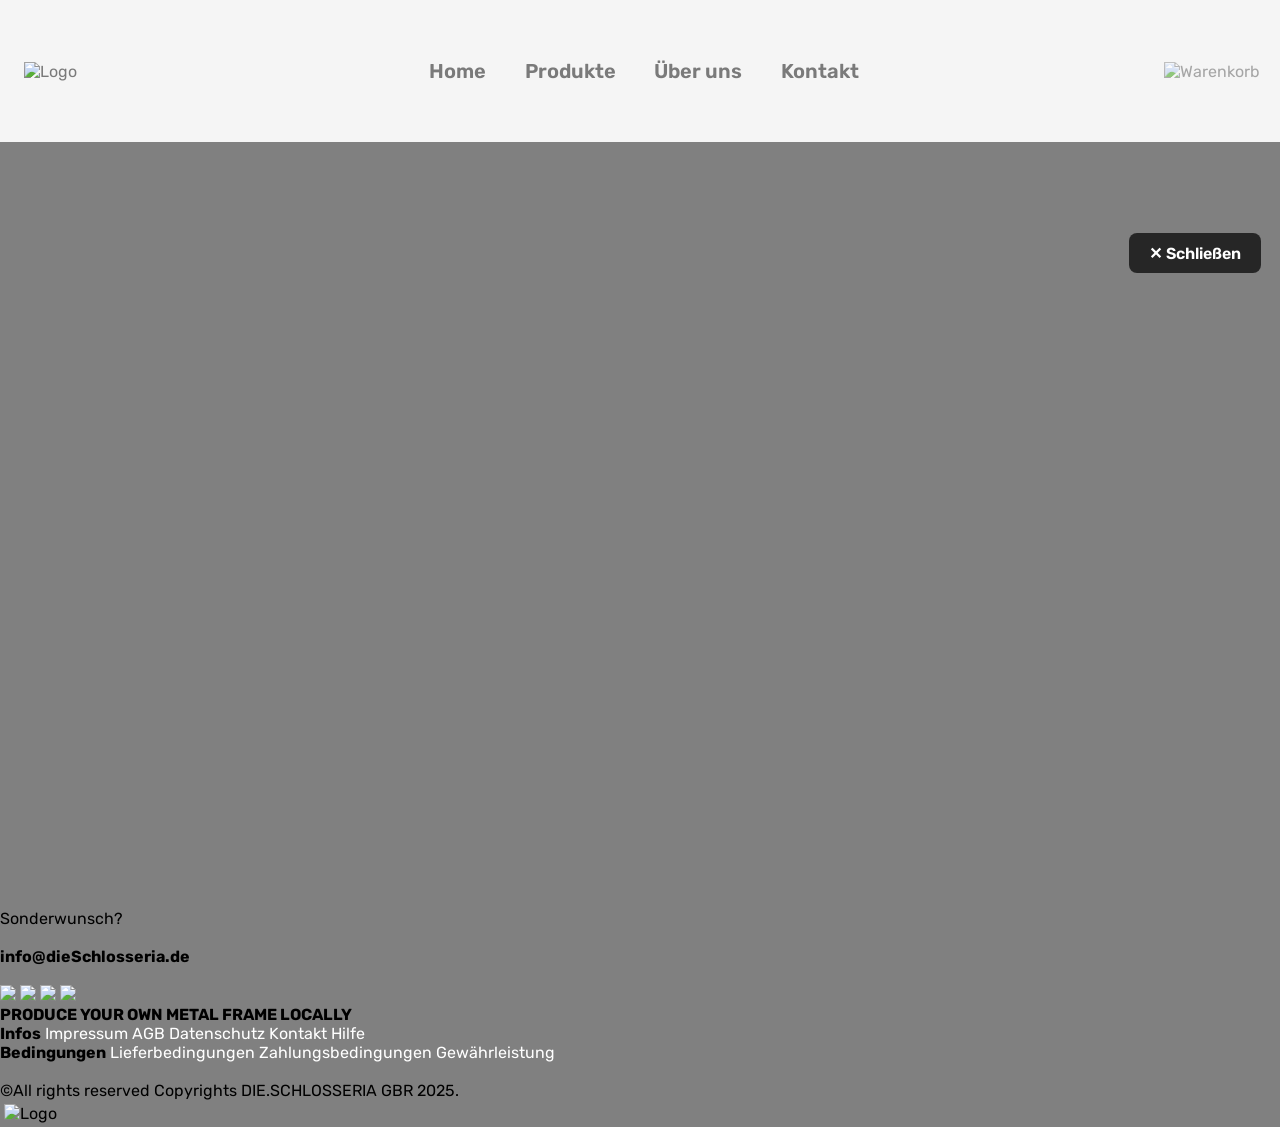
==== 3dView.html @ 7b774fed "Mobile Version via CSS Media Queries, Smartphone-Sperre entfernt, Desktop unveraendert Co-authored-b" ====
<!DOCTYPE html>
<html lang="de">
<head>
  <link href="https://fonts.googleapis.com/css2?family=Rubik:wght@400;700&display=swap" rel="stylesheet">
  <link rel="icon" href="images/Logo.png" type="image/png">
  <link href="css/toDelete.css" rel="stylesheet" />
  <link href="css/standard.css" rel="stylesheet">
  <link href="css/header.css" rel="stylesheet">
  <link href="css/popUp.css" rel="stylesheet">
  <link href="css/footer.css" rel="stylesheet">
  
  <link href="css/FrameCreator.css" rel="stylesheet" />
  
<meta name="robots" content="noindex, nofollow">
<meta charset="UTF-8">
<meta name="viewport" content="width=device-width, initial-scale=1.0">
<title>3D-Anischt</title>
  <link href="css/mobile.css" rel="stylesheet">
</head>

<header>
<div class="cHead">
      <a href="Creator.html">
        <img src="images/Logo.png" class="cLogo" alt="Logo">
      </a>
      <!-- Neuer Wrapper für das Menü -->
      <div class="cHeadNavWrapper">
        <div class="cHeadLine" id="menu">
          <a class="cHome" href="index.html">Home</a>
          <a class="cExamples" href="ProduktExamples.html">Produkte</a>
          <a class="cHome" href="Creator.html">Creator</a>
          <a class="cAccessoires" href="accessoires.html">Accessoires</a>
          <a class="cWe" href="UeberUns.html">Über uns</a>
          <a class="cContact" href="Contact.html">Kontakt</a>
        </div>
        <!-- Hamburger Menü Button -->
        <div class="cMenu-icon" onclick="toggleMenu()">☰</div>
        <!-- Dropdown-Menü -->
        <div class="cDropdown-menu" id="iDropdownMenu">
          <a class="cHome" href="index.html">Home</a>
          <a class="cExamples" href="ProduktExamples.html">Produkte</a>
          <a class="cHome" href="creator.html">Creator</a>
          <a class="cAccessoires" href="accessoires.html">Accessoires</a>
          <a class="cWe" href="UeberUns.html">Über uns</a>
          <a class="cContact" href="Contact.html">Kontakt</a>
        </div>
      </div>
      <div class="cRight">
  <!--      <div class="cIntroVideo"><a href="#">▷ </a> Intro-Video</div>  -->
        <a href="Warenkorb.html">
          <img src="images/shopping_bag.png" class="cWare" alt="Warenkorb">
        </a>
      </div>
    </div>
    <script src="js/header/header.js"></script>
  </header>

<body >



  <div class="c3DBody">
    <a class="c3D"></a>
  </div>

  <div id="canvas-container-3d">
    <button onclick="window.location.href='Creator.html'" style="position: absolute; top: 20px; right: 20px; z-index: 10; font-size: 16px; padding: 8px 20px; cursor: pointer; border-radius: 8px; border: none; background: rgba(0,0,0,0.7); color: white;">✕ Schließen</button>
  </div>

  <footer>
    <div class="cFooter">
     <div class="cFooterL">
      <div class="cFooter1">
      <a>Sonderwunsch?</a><br><br>
       <b>info@dieSchlosseria.de</b><br><br>
       <a href="#">   <img src="images/pinterest.png" class="cSocialLogo"></a>
       <a href="https://www.instagram.com/die.schlosseria/">   <img src="images/Instagram.png" class="cSocialLogo"></a>
       <a href="#">   <img src="images/linkedIn.png" class="cSocialLogo"></a>
       <a href="#">   <img src="images/youtube.png" class="cSocialLogo"></a><br>
       <b class="cFooterDownL">PRODUCE YOUR OWN METAL FRAME LOCALLY</b>
      </div>
     </div>
    <div class="cFooterR">
      <div class="cFooterRO"> 
        <div class="cFooterR1">
         <b>Infos</b>
          <a href="agb.html#impressum" style="color: white;"><span>Impressum</span></a>
          <a href="agb.html#agb" style="color: white;"><span>AGB</span></a>
          <a href="agb.html#datenschutz" style="color: white;"><span>Datenschutz</span></a>
          <a href="agb.html#kontakt" style="color: white;"><span>Kontakt</span></a>
          <a href="agb.html#hilfe" style="color: white;"><span>Hilfe</span></a>
        </div>
        <div class="cFooterR2">
         <b>Bedingungen</b>
        <a href="agb.html#lieferbedingungen" style="color: white;"><span>Lieferbedingungen</span></a>
         <a href="agb.html#zahlungsbedingungen" style="color: white;"><span>Zahlungsbedingungen</span></a>
         <a href="agb.html#gewaehrleistung" style="color: white;"><span>Gewährleistung</span></a>
         <br><br>
        </div>
      </div>
      <div class="cFooterRU">
        <div class="cFooterRU1">
         <span>©All rights reserved Copyrights DIE.SCHLOSSERIA GBR 2025.</span>
        </div>
        <div class="cFooterRU2">
          <img src="images/LogoWhite.png" class="cLogo" alt="Logo">
         </div>
      </div>
     </div>      
    </div>
    </div>
</footer>  

<script src="https://cdnjs.cloudflare.com/ajax/libs/three.js/r128/three.min.js"></script>
<script src="js/controls/OrbitControls.js"></script> 
<script src="js/old3D/3dView.js"></script>




</body>
</html>
---- css/standard.css ----
html {
  width: 100%;
  min-width: 600px;
  min-height: 100%;
  margin: 0 0 0 0;
  font-family: 'Rubik', sans-serif; 
  display: flex;
  flex-direction: column;
  background-color: gray;
  overflow-x: hidden;
}

body{
width: 100%;
min-width: 600px;
min-height: 100vh;
margin: 0 0 0 0;
font-family: 'Rubik', sans-serif; 
flex-direction: column;
display: flex;
flex-wrap: wrap;
left: 0px;
overflow-x: hidden;
}

.cBody {
  position: fixed; /* statt absolute, damit es beim Scrollen bleibt */
  top: 0;
  left: 0;
  width: 100%;
  height: 100%;
  background: url("../images/backrounds/BackroundMain.png") no-repeat center center;
  background-size: cover;
  margin: 0;
  z-index: -3;
}

.cBody3{
  width: 100vw;
  height: 100vh;
  top: 120px;
  position: absolute;
  background: url("../images/backrounds/BackroundMain.png");
  background-repeat: repeat; /* Verhindert Wiederholung des Bildes */
  background-position: center center; /* Zentriert das Bild */
  background-size: cover;
  margin: 0px;
  z-index: -3; /* Niedrigerer Wert als das andere Element */
  margin-bottom: 90px;
}

.cBody2{
width: 100vw;
height: 100vh;
  position: absolute;
  background: url("../images/LandingImg.png") center/cover no-repeat;
  background-repeat: repeat-y; /* Verhindert Wiederholung des Bildes */
  background-position: center center; /* Zentriert das Bild */
  background-size: cover; 
  margin: 0px;
  top: 120px;
  z-index: -3; /* Niedrigerer Wert als das andere Element */
  flex-wrap: wrap;
}



.c3DBody{
  width: 100vw;
  height: 120%;
  top: 0px;
  position: absolute;
  background: url("../images/backrounds/backround3D_1.png") center/cover no-repeat;
  background-repeat: repeat-y; /* Verhindert Wiederholung des Bildes */
  background-position: center center; /* Zentriert das Bild */
  background-size: cover;
  margin: 0px;
  z-index: -3; /* Niedrigerer Wert als das andere Element */
  margin-bottom: 90px;
}

header {
  width: 100%;
  min-width: 600px;
  left: 0px;
  top: 0px;
  height: 100%;
  margin: 0 0 0 0;
  font-family: 'Rubik', sans-serif; 
  display: flex;
  z-index: 5;
}

*{
  box-sizing: border-box;
}

summary {
  font-size: 20px; 
  font-weight: bold;
 }

 summary::before {
 font-size: 20px;
 }

a {
    color: black; /* Setzt die Textfarbe auf schwarz für alle <a>-Tags */
  }

  a[href] {
    color: #7A7A7A;
    text-decoration: none; /* Fügt den Unterstrich wieder hinzu */
  }

  a :hover{
    opacity: 1.0;
    color: black;
  }

  a[href] :hover {
    opacity: 1.0;
    color: black;
  }
  
  b{
  margin-bottom: 10px;
  }
  
  p{
  margin-top: 0px;
  margin-bottom: 5px;
  
  }
  h1{
  margin-bottom: 10px;
  }
  
  h3{
    position: static;
    padding: 5px 10px 0px 0px;
    margin: 5px 10px 0px 0px;
    display:inline;
    text-align: left;
    font-size: 16px; 
    font-weight: bold;
  }
  
  h4{
    padding: 5px 0px 0px 0px;
    margin: 0px 0px 0px 0px;
    font-size: 8px;
    display:inline;
    left: 0px;
    text-align: center;
  
  }
  

  input {
    cursor: pointer;
    color: #0c272b;  
    background-color: #7a7a7a11;
    font-size: 16px;
    font-style: inherit;
    font-weight: 700;
    line-height: normal;
    text-align: center; 
    border: 2px solid black;  /* oder was du brauchst */
    border-radius: 3px;
    opacity: 1.0;
  }

  


output{
  margin-top: 0 px;
  margin-bottom: 10 px;
  position:static;
  font-weight:bold;
  }
  
  button{
  cursor: pointer;
  color: #0c272b;  
  background-color: #7a7a7a11;
  font-size: 16px;
  font-style:inherit;
  font-weight: 700;
  line-height: normal;
  text-align: center; 
  border: 10px 10px 10px 10px;
  border-radius: 3PX;
  opacity: 1.0;
  }

  button:hover{
  }






  button {
    appearance: none;
    background-color: transparent;
    border: 2px solid #1A1A1A;
    border-radius: 10px;
    box-sizing: border-box;
    color: #3B3B3B;
    cursor: pointer;
    display: inline-block;
    font-family: 'Rubik', sans-serif;
    font-size: 16px;
    font-weight: 600;
    line-height: normal;
    margin: 0;
    min-height: 40px;
    min-width: 90px;
    outline: none;
    padding: 8px 16px;
    text-align: center;
    text-decoration: none;
    transition: all 300ms cubic-bezier(.23, 1, 0.32, 1);
    user-select: none;
    -webkit-user-select: none;
    touch-action: manipulation;
   /* width: 30%; */
    will-change: transform;
    }
    
    button:disabled {
    pointer-events: none;
    }
    
    button:hover {
    color: #fff;
    background-color: #1A1A1A;
    box-shadow: rgba(0, 0, 0, 0.25) 0 8px 15px;
    transform: translateY(-2px);
    }
    
    button:active {
    box-shadow: none;
    transform: translateY(0);
    }

  textarea{
  width: 350px ;
  height: 80px;
  background-color: rgb(247, 245, 245);
  font-size: 17px;
  font-style: italic;
  font-weight: 900;
  line-height: normal;
  text-align: left; 
  border: 8px 8px 8px 8px;
  border-color: black;
  border-radius:  5px 5px 5px 5px;
  }

/*_____________________________________________________________________________*/


/*********** Baseline, reset styles ***********/
input[type="range"] {
  -webkit-appearance: none;
  appearance: none;
  background: transparent;
  cursor: pointer;
  width: 24rem;
  min-width: 321px;
  border: none;
  padding: 0;
}

/* Removes default focus */
input[type="range"]:focus {
  outline: none;
}

/******** Chrome, Safari, Opera and Edge Chromium styles ********/
/* slider track */
input[type="range"]::-webkit-slider-runnable-track {
  background-color: #2b8591;
  border-radius: 0rem;
  height: 0.4rem;
}

/* slider thumb */
input[type="range"]::-webkit-slider-thumb {
  -webkit-appearance: none; /* Override default look */
  appearance: none;
  margin-top: -4.8px; /* Centers thumb on the track */
  background-color: #585656;
  border-radius: 0rem;
  height: 1rem;
  width: 1rem;
}

input[type="range"]:focus::-webkit-slider-thumb {
  outline: 3px solid #585656;
  outline-offset: 0.125rem;
  border: none;
}

/*********** Firefox styles ***********/
/* slider track */
input[type="range"]::-moz-range-track {
  background-color: #2b8591;
  border-radius: 0rem;
  height: 0.4rem;
  border: none;
}

/* slider thumb */
input[type="range"]::-moz-range-thumb {
  background-color: #585656;
  border: none; /*Removes extra border that FF applies*/
  border-radius: 0rem;
  height: 1rem;
  width: 1rem;
}

input[type="range"]:focus::-moz-range-thumb{
  outline: none;
}






.cIndexButton *   {
  appearance: none;
  background-color: #1A1A1A;
  color: #fff;
  border: 2px solid #1A1A1A;
  border-radius: 10px;
  box-sizing: border-box;
  cursor: pointer;
  display: inline-block;
  font-family: 'Rubik', sans-serif;
  font-size: 16px;
  font-weight: 600;
  line-height: normal;
  margin: 0;
  min-height: 40px;
  min-width: 90px;
  outline: none;
  padding: 8px 16px;
  text-align: center;
  text-decoration: none;
  transition: all 300ms cubic-bezier(.23, 1, 0.32, 1);
  user-select: none;
  -webkit-user-select: none;
  touch-action: manipulation;
 /* width: 30%; */
  will-change: transform;
  }
  
  .cIndexButton:disabled *{
  pointer-events: none;
  }
  
  .cIndexButton:hover *  {
  color: #fff !important;
  background-color: #1A1A1A;
  box-shadow: rgba(0, 0, 0, 0.25) 0 8px 15px;
  transform: translateY(-2px);
  }
  
  .cIndexButton:active * {
  box-shadow: none;
  transform: translateY(0);
  }









input[type="text"], input[type="email"] {
  width: 100%; /* Breite, z.B. 100% des Containers */
  max-width: 500px; /* Maximale Breite */
  height: 30px; /* Höhe des Eingabefeldes */
  padding: 10px; /* Innenabstand für besseren Komfort */
  font-size: 16px; /* Schriftgröße */
  border: 1px solid #ccc; /* Rahmenfarbe */
  border-radius: 5px; /* Abgerundete Ecken */
  box-sizing: border-box; /* Box-Modell für korrekte Brechnung */
}
---- css/header.css ----
.cHead {
  width: 100%;
  position: relative; 
  min-width: 500px;
  height: 142px;
  background-color: #F5F5F5;
  display: flex;
  justify-content: space-between; /* Links, Mitte und rechts werden verteilt */
  align-items: center; /* Vertikal zentriert */
  padding: 0 20px; 
}

.cHeadLine {
  display: flex;
  gap: clamp(10px, 3vw, 40px); /* Mindestens 10px, maximal 40px */
  justify-content: center;
  align-items: center;
  padding: 0px 2px 0px 2px;
  white-space: nowrap;
}

.cHeadLine :hover{
  opacity: 1.0;
  color: black;
}

.cRight {
  display: flex;
  gap: clamp(10px, 3vw, 60px); /* Mindestens 10px, maximal 40px */
  align-items: center;
  opacity: 0.8;
}

.cRight :hover{
  opacity: 1.0;
  color: black;
}

.cIntroVideo {
  font-weight: bold;
  font-size: 20px;
  cursor: pointer;
  white-space: nowrap;
  opacity: 0.8;
}

.cWare {
  width: 40px;
  height: 40px;
  opacity: 0.8;
}

.cWareAct, .cWare:hover{
  opacity: 1.0;
  color: black;
}

.cCartBadge {
  position: absolute;
  top: -8px;
  right: -10px;
  background: #c02121;
  color: white;
  font-size: 12px;
  font-weight: 700;
  min-width: 20px;
  height: 20px;
  border-radius: 50%;
  display: none;
  align-items: center;
  justify-content: center;
  line-height: 20px;
  text-align: center;
  pointer-events: none;
  z-index: 100;
  opacity: 1;
}

.cHome {
    font-weight: 600;
    font-size: 20px;
    opacity: 1;
  }

  .cExamples {
    font-weight: 600;
    font-size: 20px;
    opacity: 1;
  }

  .cWe{
    font-weight: 600;
    font-size: 20px;
    opacity: 1;
  }

  
  .cAccessoires {
    font-weight: 600;
    font-size: 20px;
    opacity: 1;
  }

  .cContact{
    font-weight: 600;
    font-size: 20px;
    opacity: 1;
  }

.cLogo {
  width: 123px;
  min-width: 100px; 
  height: 115px;
  background: center/cover no-repeat;
  margin: 2px 2px 2px 2px;
  padding: 2px 2px 2px 2px;
}

/* Hamburger-Button */
.cMenu-icon {
  color: #7A7A7A;
  display: none;
  font-size: 30px;
  cursor: pointer;
  width: 40px;  
  text-align: center;
}

.cMenu-icon :hover{
  color: black;
}

/* Dropdown-Menü */
.cDropdown-menu {
  display: none;
  position: absolute;
  top: 90px;
  left: 45%;
  transform: translateX(-50%);
  background-color: white;
  box-shadow: 0px 4px 6px rgba(0, 0, 0, 0.1);
  border-radius: 5px;
  z-index: 10;
  width: 200px;
  text-align: center;
}

/* Dropdown-Menü anzeigen */
.show {
  display: block;
}

.cDropdown-menu a {
  display: block;
  padding: 10px;
  text-decoration: none;
  color: black;
  font-size: 18px;
}

.cDropdown-menu a:hover {
  background-color: #f1f1f1;
}

.cHeadNavWrapper :hover{
color: black;
}

/* Mobile-Ansicht */
@media (max-width: 1000px) {
  .cHeadLine {
    display: none;
  }

  .cMenu-icon {
    display: block;
  }
}
---- css/popUp.css ----
/*_________________FÜR_POPUP_Formular______________________*/

 .cOverlay {
    display: none;
    position: absolute;
    top: 0;
    left: 0;
    width: 100%;
    height: 100%;
    background-color: rgba(0, 0, 0, 0.7);
}


.cPopupHeadline {
position: relative;
color: #000;
padding-top: 50px;
font-size: 22px;
font-style: normal;
font-weight: 900;
line-height: normal;
}

.cLetter2 {
color: #000;
font-size: 16px;
font-style: normal;
font-weight: 400;
line-height: normal;
display: inline;
}

.Letter3{
color: #000;
font-size: 15px;
font-style: normal;
font-weight: 900;
line-height: normal;
}


.cClosePopup {
  position: absolute;
  top: 10px;
  right: 10px;
  width: 24px;
  height: 24px;
  min-width: 24px;
  min-height: 24px;
  border: none;
  border-radius: 50%;
  background: #1A1A1A;
  color: white;
  font-size: 12px;
  cursor: pointer;
  display: flex;
  align-items: center;
  justify-content: center;
  padding: 0;
  line-height: 1;
}

.cClosePopup:hover {
  background: #333;
  transform: none;
  box-shadow: none;
}

#iAdd {
  display: block;
  margin: 10px auto 0;
}

.cPopup {
padding: 30px 30px 30px 30px;
position: fixed;
top: 50%;
left: 50%;
width: auto;
min-width: 300px;
height:auto;
transform: translate(-50%, -50%);
background: rgba(217, 217, 217, 0.9); /* 0.5 = 50% transparent */
padding: 20px;
color: black;
z-index: 999;
border-radius: 20px;
border: none;
}
---- css/FrameCreator.css ----
#canvas-container {
  width: 554px;
  height: 654px;
  position: relative;
  background: transparent !important;
  display: flex;
  margin: 1px 1px 1px 1px;
}

#canvas-container-3d{
  top: 70px;
  width: 100vw;
  height: 85vh;
  position: relative;
  background: transparent !important;
  display: flex;
  margin: 1px 1px 1px 1px;
  border-radius: 16px !important;
  border-color: black;
  border: 5px;
 
}

canvas {
  background: transparent !important;
  position: absolute;
  top: 200;
  left: 0;
  width: 100%;
  height: 90%;
  z-index: 5;
  border: 16px;
}

.cFrame {
  width: auto;
  min-width: 600px;
  min-height: calc(100vh - 120px) ;
  position: relative; 

  left: calc(50%); 
  transform: translateX(-50%);
  gap: clamp(0px, 3vw, 100px); 
  gap: clamp(0px, calc(20vw - 200px), 150px);
  display: flex;
  align-items: center;
  flex: 1;
  padding: 0 20px; 
  justify-content: center;
  padding: 0px 0px;
}

  .cInputField{
    position: relative;
    width: 560px;
    height: 660px;
    background-color:rgb(211, 211, 211, 0.9);
    padding: 10px 10px 10px 5px;
    padding: 5px 20px 5px 20px;
    gap: 10px;       
    color: rgba(0,0,0,1);
    font-weight: Light;
    font-size: 16px;
    opacity: 1;
    text-align: left;
    border-color: black;
    border-width: 3px;
    border-style: solid;
    border-radius: 5px;
    justify-content: center;
    align-items: center;

    
    border: 5px;
    box-shadow: 0 4px 10px rgba(0, 0, 0, 0.2);
    background-color:rgb(211, 211, 211, 0.9);
    box-shadow: 0 4px 10px rgba(0, 0, 0, 0.2);
    border-radius: 16px;
  }




  
  .cHoover{
  width: 560px;
  height: 660px;
  position: relative;
  border: none;

  background-color:rgb(211, 211, 211, 0.5);
  box-shadow: 0 4px 10px rgba(0, 0, 0, 0.2);

  background: transparent !important;
  border-width: 0px;
  border-style: solid;
  border-radius: 16px;
  z-index: 0; /* Stellen sicher, dass der Container unten ist */
  justify-content: center;
  align-items: center;
  cursor: pointer;
  }









  .cHover-Image {
    position: absolute;
    top: 0;
    left: 0;
    width: 100%; /* Passt sich der Breite von cHoover an */
    height: 100%; /* Passt sich der Höhe von cHoover an */
    z-index: 100;
    display: none; /* initial versteckt */
    pointer-events: none; /* verhindert, dass die Maus das Bild blockiert */
  }

  #iHoverButton {
    display: none; /* Standardmäßig ausgeblendet */
    position: absolute; /* Der Button bleibt absolut im Bezug auf das SVG */
    }

    svg{
        display: flex;
        position: relative; /* Fixiert das SVG an einer bestimmten Position */
        opacity: 1;
        z-index: -2; /* Niedrigerer Wert als das andere Element */
        background: transparent !important;
        }

.cInputVlaue{
  display: flex; 
  align-items: center; 
  gap: 5px; 
  margin: 5px 0; 
  font-weight: bold;
}

.cDisplayB{
  display: flex; 
  align-items: center; 
  gap: 5px; 
  margin: 5px 0; 
  font-weight: bold;
}



        .cStepAbs{
            display: flex;         /* Anordnung in einer Reihe */
            align-items: center;   /* Vertikale Zentrierung */
            gap: 20px;            /* Abstand zwischen den Elementen */
            position: absolute;    
            left: 20px;
            top: 20px;
            z-index: 6;
          }

          .cStepAbs2{
            display: flex;         /* Anordnung in einer Reihe */
            align-items: center;   /* Vertikale Zentrierung */
            gap: 20px;            /* Abstand zwischen den Elementen */
            position: absolute;    
            left: 20px;
            bottom: 20px;
            z-index: 6;
          }


  
          .cStepNo {
            color: rgba(0,0,0,1);
            font-weight: medium;
            font-size: 24px;
            opacity: 1;
            text-align: center;
            border-color: black;
            border-style: solid;
            border-width: 2px;
            width: 40px; /* Breite */
            height: 40px; /* Höhe gleich Breite */
            line-height: 40px; /* Vertikale Zentrierung (Alternativ zu flex) */
            display: flex;
            justify-content: center;
            align-items: center;
            z-index: 6;
          }
          
          .cStepText {
            color: rgba(0,0,0,1);
            font-weight: medium;
            font-size: 24px;
            opacity: 1;
            text-align: left;
            z-index: 6;
          }
          
        .cLiveSummary {
          position: absolute;
          bottom: 70px;
          left: 50%;
          transform: translateX(-50%);
          text-align: center;
          font-size: 16px;
          line-height: 2;
          z-index: 6;
          width: auto;
          white-space: nowrap;
        }

        .cSubmitSub{
          position: absolute;
          bottom: 20px;
          left: 50%;
          transform: translateX(-50%);
          min-width: 210px;
          font-size: 16px;
          z-index: 6;
          background-color: #1A1A1A;
          color: #fff;
        }

        .cSubmitSub:hover {
          transform: translateX(-50%) translateY(-2px);
        }

        .cSubmitSub:active {
          transform: translateX(-50%) translateY(0);
        }
  
          .cTrash{
            left: 15px;
            top: 505px;
            width: 65px;
            height: 65px;
            background-repeat: no-repeat;
            background-position: center center;
            background-size: cover;
            opacity: 0.7;
            position: absolute;
            margin: 10px 10px 10px 10px;
            border: none;
            cursor: pointer;
            z-index: 5;
          }
          .cTrash:hover{
            opacity: 1.0;
          }

          .cCapture{       
            left: 80px;
            top: 518px;
            width: 65px;
            height: 65px;
            background-repeat: no-repeat;
            background-position: center center;
            background-size: cover;
            opacity: 0.7;
            position: absolute;
            margin: 10px 10px 10px 10px;
            border: none;
            cursor: pointer;
            z-index: 5;
          }
          .cCapture:hover{
            opacity: 1.0;
          }


  
        
  
  .cAddBoard{
    left: 20px;
    bottom: 20px;
    position: absolute;
    min-width: 210px;
    font-size: 16px;
    z-index: 6;
  }

  .cDisplayLine {
    right: 20px;
    bottom: 20px;
    position: absolute;
    min-width: 210px;
    font-size: 16px;
    z-index: 6;
  }

    
  .cView3D{
    right: 20px;
    bottom: 75px;
    position: absolute;
    min-width: 210px;
    font-size: 16px;
    z-index: 6;
  }

  .cView3D :hover{
    color: white !important;
  }


    .cInputView {
      left: 100px;
      top: 10px;
      position: absolute;
      opacity: 1;
      font-size: 20px;
    }






    /*___________________________________Wichtig für FrameCreator __________________________________*/
    

/*_______________cube-Button________________________*/
.cCube-button {
    background: none;
    border: none;
    cursor: pointer;
    outline: none;
    position: absolute;
    display: none;
    width: 10px; /* Neue Breite */
    height: 5px; /* Neue Höhe */
    padding: 0px 0px 0px 0px;
    margin: 5px 5px 5px 5px;
    left: 0px;
}

.cCube-button.cRed-button {
    background-color: rgb(255, 0, 0);
    color: white;
    width: 10px; /* Neue Breite */
    height: 5px; /* Neue Höhe */
    cursor: pointer;
    outline: none;
    position: fixed;
    display: none;
    padding: 0px 0px 0px 0px; /* Platz um den Text hinzufügen */
    margin: 0px 0px 0px 0px;
    font-size: 8px; /* Neue Schriftgröße */
    left: 0px;
    min-width: none;
}

.cCube-line{

  stroke: rgba(0, 0, 0, 1);
  stroke-width: 2;
  --default-line-color: #c02121d7; /* Grau als Standardfarbe */
  transition: stroke-width 0.2s, stroke-dasharray 0.2s; /* Übergang auch für stroke-dasharray */
  padding: 0px 0px 0px 0px;
  margin: 0px 0px 0px 0px;
  left: 0px;
  position: fixed;
  stroke-dasharray: none;
  opacity: 1.0;
  z-index: -1;
}

.cCube-line.hovered {
  stroke-width: 6;
  stroke:  rgb(0, 0, 0);
  position: fixed;  
  opacity: 1.0;
  z-index: -1;
}

.iHoverButton{
position: fixed;
}





 

    /* Wenn die Breite unter 900px fällt, wird das cInputField unter das cHoover geschoben */
@media (max-width: 1100px) {
    .cFrame {
      flex-direction: column;
      align-items: center; /* Zentriert die Elemente */
      display: flex;
      justify-content: space-between; /* Links, Mitte und rechts werden verteilt */
      gap: 5px; /* Mindestens 10px, maximal 40px */
      min-width: 600px;
      top: 10px;
    }

  }
  
 /* @media (max-width: 600px) {
    .cFrame {
      left: 300px;
    }
  
  }
*/
---- css/mobile.css ----
/* =========================================================
   Mobile styles only – desktop styles remain unchanged
   Breakpoint: max-width 767px
   ========================================================= */

@media (max-width: 767px) {

  /* ---------- Base ---------- */
  html,
  body,
  header,
  footer {
    min-width: 0 !important;
    width: 100% !important;
  }

  body {
    flex-wrap: nowrap;
    overflow-x: hidden;
  }

  h1 {
    font-size: 28px;
  }

  h2 {
    font-size: 22px;
  }

  h3 {
    font-size: 16px;
  }

  /* ---------- Header ---------- */
  .cHead {
    min-width: 0;
    height: 72px;
    padding: 0 12px;
  }

  .cLogo {
    width: 56px;
    min-width: 56px;
    height: 52px;
    margin: 0;
    padding: 0;
  }

  .cHeadLine {
    display: none !important;
  }

  .cMenu-icon {
    display: block !important;
    font-size: 28px;
    width: 36px;
  }

  .cDropdown-menu {
    top: 72px;
    left: 50%;
    width: min(280px, calc(100vw - 24px));
    z-index: 1000;
  }

  .cWare {
    width: 32px;
    height: 32px;
  }

  .cRight {
    gap: 12px;
  }

  /* ---------- Footer ---------- */
  footer {
    height: auto !important;
    min-width: 0 !important;
  }

  .cFooter {
    flex-direction: column;
    height: auto;
  }

  .cFooterL,
  .cFooterR {
    width: 100% !important;
    height: auto;
    margin: 0;
  }

  .cFooter1 {
    position: relative;
    padding: 20px;
  }

  .cFooterRO {
    flex-direction: column;
    padding: 20px;
    gap: 20px;
  }

  .cFooterR1,
  .cFooterR2 {
    width: 100%;
  }

  .cFooterRU {
    flex-direction: column;
    align-items: flex-start;
    gap: 12px;
    padding: 16px 20px 24px;
  }

  .cFooterRU1 span {
    font-size: 12px;
    line-height: 1.4;
  }

  /* ---------- Backgrounds ---------- */
  .cBody,
  .cBody2,
  .cBody3,
  .c3DBody {
    background-attachment: scroll;
  }

  /* ---------- Landing / Index ---------- */
  .cBodyLandingPage {
    margin: 16px 12px 40px;
  }

  .slider-container {
    width: 100%;
    min-width: 0;
    height: auto;
    min-height: 420px;
    margin: 20px 0;
    padding: 24px 16px 40px;
  }

  .cInfoBlock {
    width: 100%;
    min-width: 0;
    flex-direction: column;
    padding: 16px;
  }

  .cIndexButton * {
    min-width: 0;
    width: 100%;
    max-width: 280px;
  }

  /* ---------- Products ---------- */
  .cProducts {
    margin: 16px 12px;
    gap: 16px;
  }

  .cExampleProduct {
    min-width: 0;
    width: 100%;
    max-width: 100%;
    max-height: none;
    flex-direction: column;
    align-items: center;
    padding: 12px;
  }

  .cDifned1,
  .cDifned2,
  .cDifned3,
  .cDifned4 {
    width: min(100%, 320px);
    height: min(100vw, 320px);
    max-width: 100%;
    margin: 0 0 10px 0;
  }

  .cContent {
    left: 0;
    width: 100%;
    font-size: 14px;
    padding: 0 4px;
  }

  .cContent h1 {
    font-size: 22px;
  }

  /* ---------- Über uns ---------- */
  .cBodyUeberUns {
    padding: 16px 12px;
    min-height: auto;
  }

  .cUeberUns {
    width: 100%;
    flex-direction: column;
    padding: 20px;
    font-size: 15px;
    gap: 16px;
  }

  .cUeberUnsImage {
    width: min(220px, 60%);
  }

  /* ---------- Accessoires ---------- */
  .cZubehoer {
    margin: 16px 12px 40px;
    justify-content: center;
    gap: 16px;
  }

  .cZubehoerOwn {
    width: 100%;
    max-width: 360px;
    height: auto;
    min-height: 420px;
  }

  .cAdd,
  .dropdown,
  .cFix,
  input[type="number"] {
    max-width: 100% !important;
  }

  /* ---------- Warenkorb ---------- */
  .cWareBody {
    flex-direction: column;
    align-items: stretch;
    gap: 20px;
    margin: 16px 12px 40px;
  }

  .cMyMöbel,
  .cForm {
    min-width: 0 !important;
    max-width: 100% !important;
    width: 100%;
    float: none;
    min-height: 0;
  }

  .cForm input,
  .cForm textarea,
  #message {
    min-width: 0 !important;
    width: 100% !important;
    max-width: 100% !important;
    box-sizing: border-box;
  }

  #message {
    margin: 10px 0;
  }

  .cCartItem {
    flex-wrap: wrap;
    gap: 10px;
  }

  .cCartThumb {
    width: 80px;
    height: 80px;
  }

  .cCartDetails {
    flex: 1 1 160px;
    min-width: 0;
  }

  /* ---------- Contact / AGB ---------- */
  .cBodyAgb {
    top: 0;
    padding: 16px 12px 40px;
  }

  .cContext {
    width: 100%;
    font-size: 14px;
  }

  .cContactBody {
    margin: 16px 12px 40px;
    min-height: auto;
  }

  .cContactContent {
    width: 100%;
    max-width: 100%;
    height: auto;
    min-height: 0;
    font-size: 16px;
  }

  /* ---------- Creator ---------- */
  .cFrame {
    min-width: 0 !important;
    width: 100%;
    flex-direction: column;
    left: 0;
    transform: none;
    padding: 12px;
    gap: 16px;
    align-items: stretch;
  }

  .cHoover,
  .cInputField,
  #canvas-container {
    width: 100% !important;
    max-width: 100% !important;
    min-width: 0 !important;
  }

  .cHoover,
  #canvas-container {
    height: 320px !important;
  }

  .cInputField {
    height: auto !important;
    min-height: 0;
    padding: 12px !important;
    margin-bottom: 80px;
  }

  .cInputField > div {
    min-height: 0 !important;
    gap: 10px !important;
  }

  .cInputVlaue,
  .cDisplayB {
    flex-wrap: wrap;
  }

  .cInputVlaue label,
  .cDisplayB label {
    min-width: 90px !important;
    width: auto !important;
  }

  input[type="range"] {
    width: 100% !important;
    min-width: 0 !important;
    flex: 1 1 140px;
  }

  .cLiveSummary {
    position: static;
    transform: none;
    width: 100%;
    margin: 16px 0 12px;
    white-space: normal;
    font-size: 14px;
    line-height: 1.7;
    text-align: center;
  }

  .cSubmitSub {
    position: static;
    transform: none;
    display: block;
    width: 100%;
    min-width: 0;
    margin: 8px 0 16px;
  }

  .cSubmitSub:hover,
  .cSubmitSub:active {
    transform: none;
  }

  .cView3D,
  .cAddBoard,
  .cDisplayLine {
    font-size: 12px;
    padding: 6px 8px;
    min-width: 0 !important;
    max-width: calc(50% - 16px);
  }

  .cAddBoard {
    left: 8px;
    bottom: 8px;
  }

  .cDisplayLine {
    right: 8px;
    bottom: 8px;
  }

  .cView3D {
    right: 8px;
    bottom: 48px;
  }

  .cTrash {
    left: 8px !important;
    top: auto !important;
    bottom: 48px;
    width: 36px !important;
    height: 36px !important;
    position: absolute;
  }

  .cCapture {
    left: 48px !important;
    top: auto !important;
    bottom: 50px;
    width: 32px !important;
    height: 32px !important;
    position: absolute;
  }

  .cHover-Image {
    display: none !important;
  }

  /* ---------- 3D View ---------- */
  #canvas-container-3d {
    top: 0;
    width: 100vw;
    height: 70vh;
    border-radius: 0 !important;
  }

  #canvas-container canvas,
  #canvas-container-3d canvas {
    touch-action: none;
  }

  /* ---------- Popups ---------- */
  .cPopup {
    width: calc(100vw - 32px);
    min-width: 0;
    max-width: 420px;
    max-height: 85vh;
    overflow-y: auto;
    padding: 16px;
  }

  .cPopupHeadline {
    padding-top: 28px;
    font-size: 18px;
  }

  /* ---------- Buttons / forms ---------- */
  button {
    min-width: 0;
  }

  /* Reduce accidental horizontal scroll from fixed widths */
  img {
    max-width: 100%;
  }
}
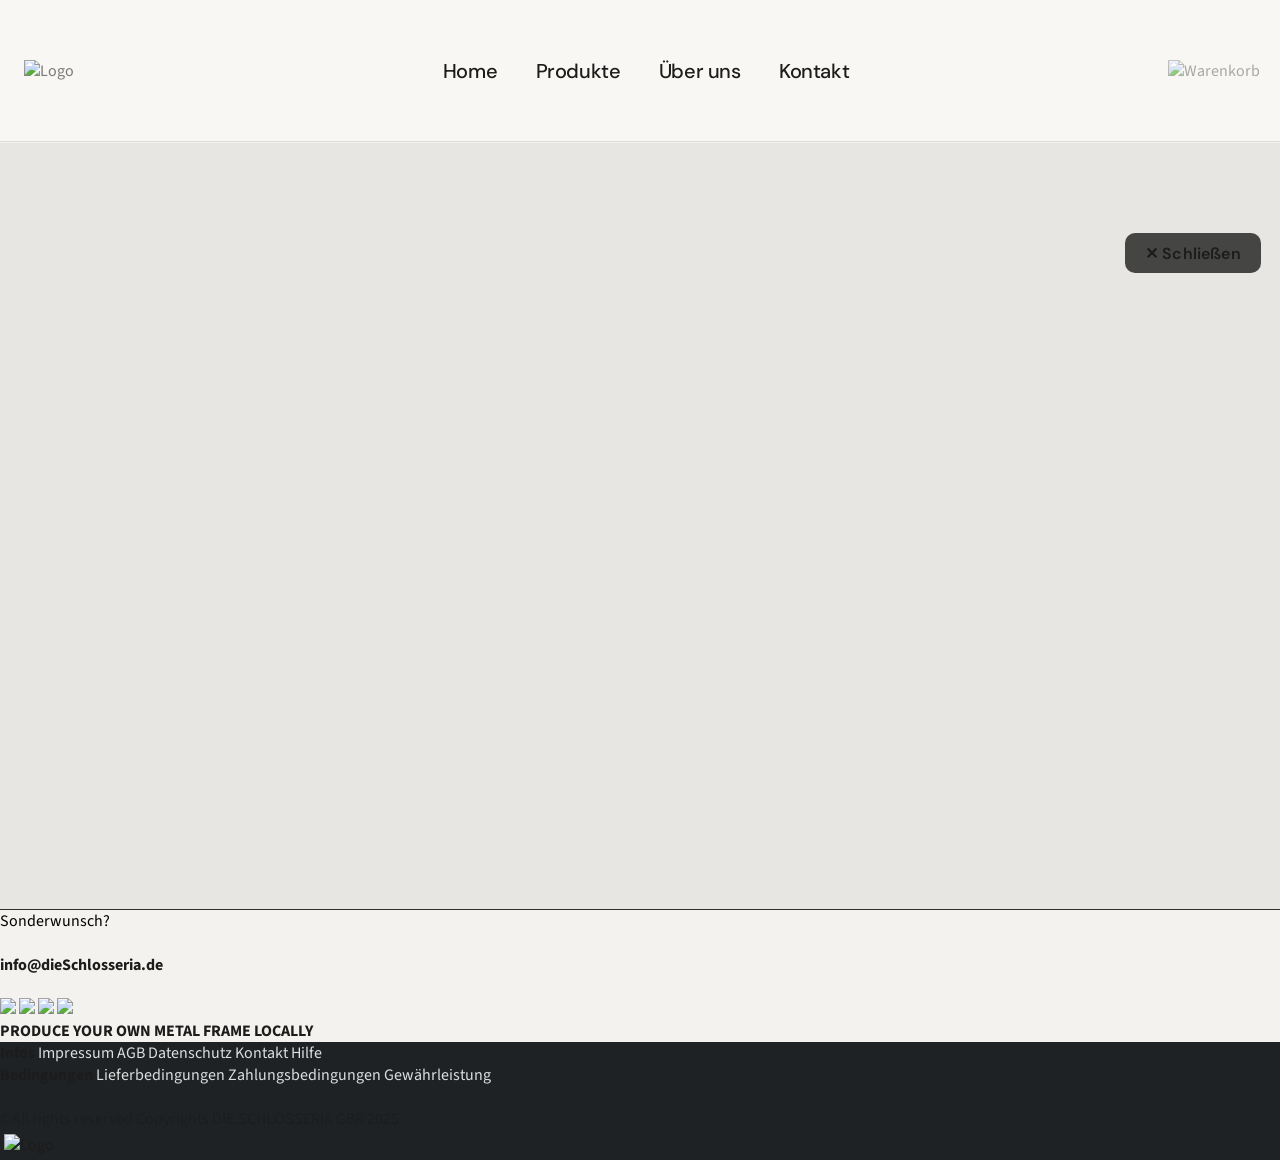
==== commit 08a465d8: "Design-Preview: modernes Theme mit DM Sans / Source Sans 3 und neuen Farben (nur CSS) Co-authored-by" ====
--- a/3dView.html
+++ b/3dView.html
@@ -16,6 +16,7 @@
 <meta name="viewport" content="width=device-width, initial-scale=1.0">
 <title>3D-Anischt</title>
   <link href="css/mobile.css" rel="stylesheet">
+  <link href="css/theme.css" rel="stylesheet">
 </head>
 
 <header>
--- a/css/mobile.css
+++ b/css/mobile.css
@@ -123,12 +123,24 @@
   .cBody2,
   .cBody3,
   .c3DBody {
-    background-attachment: scroll;
+    position: fixed !important;
+    top: 0 !important;
+    left: 0 !important;
+    width: 100% !important;
+    height: 100% !important;
+    min-height: 100vh !important;
+    min-height: 100dvh !important;
+    background-attachment: scroll !important;
+    background-size: cover !important;
+    background-position: center center !important;
+    background-repeat: no-repeat !important;
   }
 
   /* ---------- Landing / Index ---------- */
   .cBodyLandingPage {
     margin: 16px 12px 40px;
+    position: relative;
+    z-index: 1;
   }
 
   .slider-container {
@@ -138,6 +150,7 @@
     min-height: 420px;
     margin: 20px 0;
     padding: 24px 16px 40px;
+    background-color: rgba(211, 211, 211, 0.55);
   }
 
   .cInfoBlock {
@@ -179,6 +192,23 @@
     margin: 0 0 10px 0;
   }
 
+  /* Konfigurieren-Overlay ohne Hover sichtbar (kein Hover auf Touch) */
+  .cDifned1::before,
+  .cDifned2::before,
+  .cDifned3::before,
+  .cDifned4::before {
+    opacity: 1;
+    font-size: 90px;
+  }
+
+  .cDifned1::after,
+  .cDifned2::after,
+  .cDifned3::after,
+  .cDifned4::after {
+    opacity: 1;
+    font-size: 16px;
+  }
+
   .cContent {
     left: 0;
     width: 100%;
@@ -257,6 +287,39 @@
 
   #message {
     margin: 10px 0;
+  }
+
+  .cPaymentOptions {
+    flex-direction: column;
+    align-items: stretch;
+    gap: 12px;
+  }
+
+  .cPaymentOption {
+    min-height: 52px;
+    padding: 12px 14px;
+    border: 2px solid #1A1A1A;
+    border-radius: 10px;
+    background: rgba(255, 255, 255, 0.35);
+    font-size: 16px;
+    gap: 12px;
+  }
+
+  .cPaymentOption input[type="radio"] {
+    width: 28px !important;
+    height: 28px !important;
+    min-width: 28px !important;
+    min-height: 28px !important;
+    transform: none;
+    accent-color: #1A1A1A;
+  }
+
+  .cPayPalLogo {
+    height: 14px !important;
+    width: auto !important;
+    max-height: 14px !important;
+    max-width: 28px !important;
+    object-fit: contain;
   }
 
   .cCartItem {
--- a/css/theme.css
+++ b/css/theme.css
@@ -0,0 +1,286 @@
+/* =========================================================
+   Design Preview Theme (branch: design-preview)
+   Visual refresh only – no workflow / image changes
+   ========================================================= */
+
+@import url('https://fonts.googleapis.com/css2?family=DM+Sans:ital,opsz,wght@0,9..40,400;0,9..40,500;0,9..40,600;0,9..40,700;1,9..40,400&family=Source+Sans+3:ital,wght@0,400;0,500;0,600;0,700;1,400&display=swap');
+
+:root {
+  --font-display: "DM Sans", "Rubik", sans-serif;
+  --font-body: "Source Sans 3", "Rubik", sans-serif;
+
+  --color-bg: #e8e6e2;
+  --color-surface: rgba(245, 243, 239, 0.88);
+  --color-surface-strong: rgba(240, 238, 233, 0.94);
+  --color-ink: #1c1c1c;
+  --color-ink-muted: #5a5a56;
+  --color-border: rgba(28, 28, 28, 0.12);
+  --color-accent: #2a2e32;
+  --color-accent-soft: #4a5259;
+  --color-header: rgba(250, 249, 246, 0.92);
+  --color-footer: #1f2225;
+  --shadow-soft: 0 8px 28px rgba(28, 28, 28, 0.08);
+  --shadow-lift: 0 12px 36px rgba(28, 28, 28, 0.12);
+  --radius: 14px;
+  --radius-sm: 10px;
+}
+
+/* ---------- Base typography ---------- */
+html,
+body,
+header {
+  font-family: var(--font-body) !important;
+  color: var(--color-ink);
+  background-color: var(--color-bg) !important;
+}
+
+h1, h2, h3, h4,
+.cPopupHeadline,
+.cHome, .cExamples, .cWe, .cAccessoires, .cContact {
+  font-family: var(--font-display) !important;
+  letter-spacing: -0.02em;
+}
+
+h1 {
+  font-weight: 700;
+  letter-spacing: -0.03em;
+}
+
+p, li, label, span, output, input, textarea, button, select {
+  font-family: var(--font-body);
+}
+
+/* ---------- Header ---------- */
+.cHead {
+  background-color: var(--color-header) !important;
+  backdrop-filter: blur(12px);
+  -webkit-backdrop-filter: blur(12px);
+  border-bottom: 1px solid var(--color-border);
+  box-shadow: 0 1px 0 rgba(255, 255, 255, 0.5);
+}
+
+.cHeadLine a,
+.cDropdown-menu a {
+  font-weight: 500 !important;
+  color: var(--color-ink) !important;
+  transition: color 0.2s ease, opacity 0.2s ease;
+}
+
+.cHeadLine a:hover,
+.cDropdown-menu a:hover {
+  color: var(--color-accent-soft) !important;
+  background-color: transparent !important;
+  opacity: 1;
+}
+
+.cDropdown-menu {
+  background: var(--color-surface-strong) !important;
+  border: 1px solid var(--color-border);
+  border-radius: var(--radius-sm) !important;
+  box-shadow: var(--shadow-lift) !important;
+  overflow: hidden;
+}
+
+/* ---------- Surfaces / frames ---------- */
+.slider-container,
+.cExampleProduct,
+.cUeberUns,
+.cZubehoerOwn,
+.cMyMöbel,
+.cForm,
+.cInputField,
+.cContactContent,
+.cInfoBlock,
+.cPopup {
+  background: var(--color-surface) !important;
+  border: 1px solid var(--color-border) !important;
+  border-radius: var(--radius) !important;
+  box-shadow: var(--shadow-soft) !important;
+  backdrop-filter: blur(10px);
+  -webkit-backdrop-filter: blur(10px);
+}
+
+.cHoover {
+  border-radius: var(--radius) !important;
+  box-shadow: var(--shadow-soft) !important;
+}
+
+.cPopup {
+  background: var(--color-surface-strong) !important;
+}
+
+/* ---------- Buttons ---------- */
+button,
+.cAdd,
+.cIndexButton *,
+.cSubmitSub,
+#iSubmit {
+  font-family: var(--font-display) !important;
+  font-weight: 600 !important;
+  border-radius: var(--radius-sm) !important;
+  letter-spacing: 0.01em;
+  transition: background-color 0.2s ease, color 0.2s ease, box-shadow 0.2s ease, transform 0.2s ease !important;
+}
+
+.cSubmitSub,
+#iSubmit,
+.cIndexButton * {
+  background-color: var(--color-accent) !important;
+  color: #f7f6f3 !important;
+  border-color: var(--color-accent) !important;
+}
+
+.cSubmitSub:hover,
+#iSubmit:hover,
+.cIndexButton:hover * {
+  background-color: var(--color-ink) !important;
+  box-shadow: var(--shadow-soft) !important;
+}
+
+button:not(.cSubmitSub):not(#iSubmit):not(.cRemoveBtn):not(.cQtyBtn):not(.cClosePopup):not(.cView3D):not(.cAddBoard):not(.cDisplayLine) {
+  border-color: var(--color-border) !important;
+  color: var(--color-ink) !important;
+}
+
+.cRemoveBtn,
+.cClosePopup {
+  background: var(--color-accent) !important;
+}
+
+.cQtyBtn {
+  border-color: var(--color-accent) !important;
+  color: var(--color-accent) !important;
+  border-radius: 50% !important;
+}
+
+/* ---------- Forms ---------- */
+input[type="text"],
+input[type="email"],
+input[type="number"],
+textarea,
+select,
+.dropdown,
+.cFix,
+#message {
+  font-family: var(--font-body) !important;
+  font-weight: 400 !important;
+  font-style: normal !important;
+  border-radius: var(--radius-sm) !important;
+  border: 1.5px solid var(--color-border) !important;
+  background-color: rgba(255, 255, 255, 0.55) !important;
+  color: var(--color-ink) !important;
+}
+
+input::placeholder,
+textarea::placeholder {
+  color: var(--color-ink-muted) !important;
+  opacity: 0.85;
+}
+
+.cForm {
+  font-weight: 500 !important;
+}
+
+.cForm input,
+.cForm textarea {
+  font-weight: 400 !important;
+}
+
+.cPaymentOption {
+  border-color: var(--color-border) !important;
+}
+
+.cPaymentOption input[type="radio"] {
+  accent-color: var(--color-accent) !important;
+}
+
+/* ---------- Products ---------- */
+.cDifned1::before,
+.cDifned2::before,
+.cDifned3::before,
+.cDifned4::before {
+  background: rgba(20, 22, 24, 0.4) !important;
+}
+
+.cContent,
+.cCartDetails,
+.cLetter2,
+.cLiveSummary {
+  color: var(--color-ink);
+}
+
+.cCartThumb {
+  border-radius: var(--radius-sm) !important;
+  background: rgba(255, 255, 255, 0.4) !important;
+  border: 1px solid var(--color-border);
+}
+
+/* ---------- Footer ---------- */
+footer {
+  background-color: var(--color-footer) !important;
+  border-top: 1px solid rgba(255, 255, 255, 0.06);
+}
+
+.cFooterL,
+.cFooter1 {
+  background-color: #f4f2ee !important;
+  color: var(--color-ink) !important;
+}
+
+.cFooterR {
+  background-color: var(--color-footer) !important;
+}
+
+.cFooterR1 a,
+.cFooterR2 a,
+.cFooterRU1 span {
+  opacity: 0.85;
+  transition: opacity 0.2s ease;
+}
+
+.cFooterR1 a:hover,
+.cFooterR2 a:hover {
+  opacity: 1;
+}
+
+/* ---------- Range sliders ---------- */
+input[type="range"]::-webkit-slider-runnable-track {
+  background-color: var(--color-accent-soft) !important;
+  border-radius: 999px !important;
+  height: 0.35rem !important;
+}
+
+input[type="range"]::-moz-range-track {
+  background-color: var(--color-accent-soft) !important;
+  border-radius: 999px !important;
+}
+
+input[type="range"]::-webkit-slider-thumb {
+  background-color: var(--color-accent) !important;
+  border-radius: 999px !important;
+}
+
+input[type="range"]::-moz-range-thumb {
+  background-color: var(--color-accent) !important;
+  border-radius: 999px !important;
+}
+
+/* ---------- AGB / text pages ---------- */
+.cBodyAgb {
+  background-color: #2a2e32 !important;
+}
+
+.cContext {
+  color: rgba(247, 246, 243, 0.92) !important;
+  line-height: 1.65;
+}
+
+/* ---------- Creator live price ---------- */
+.cLiveSummary {
+  font-family: var(--font-body);
+  color: var(--color-ink);
+}
+
+.cLiveSummary b {
+  font-family: var(--font-display);
+}
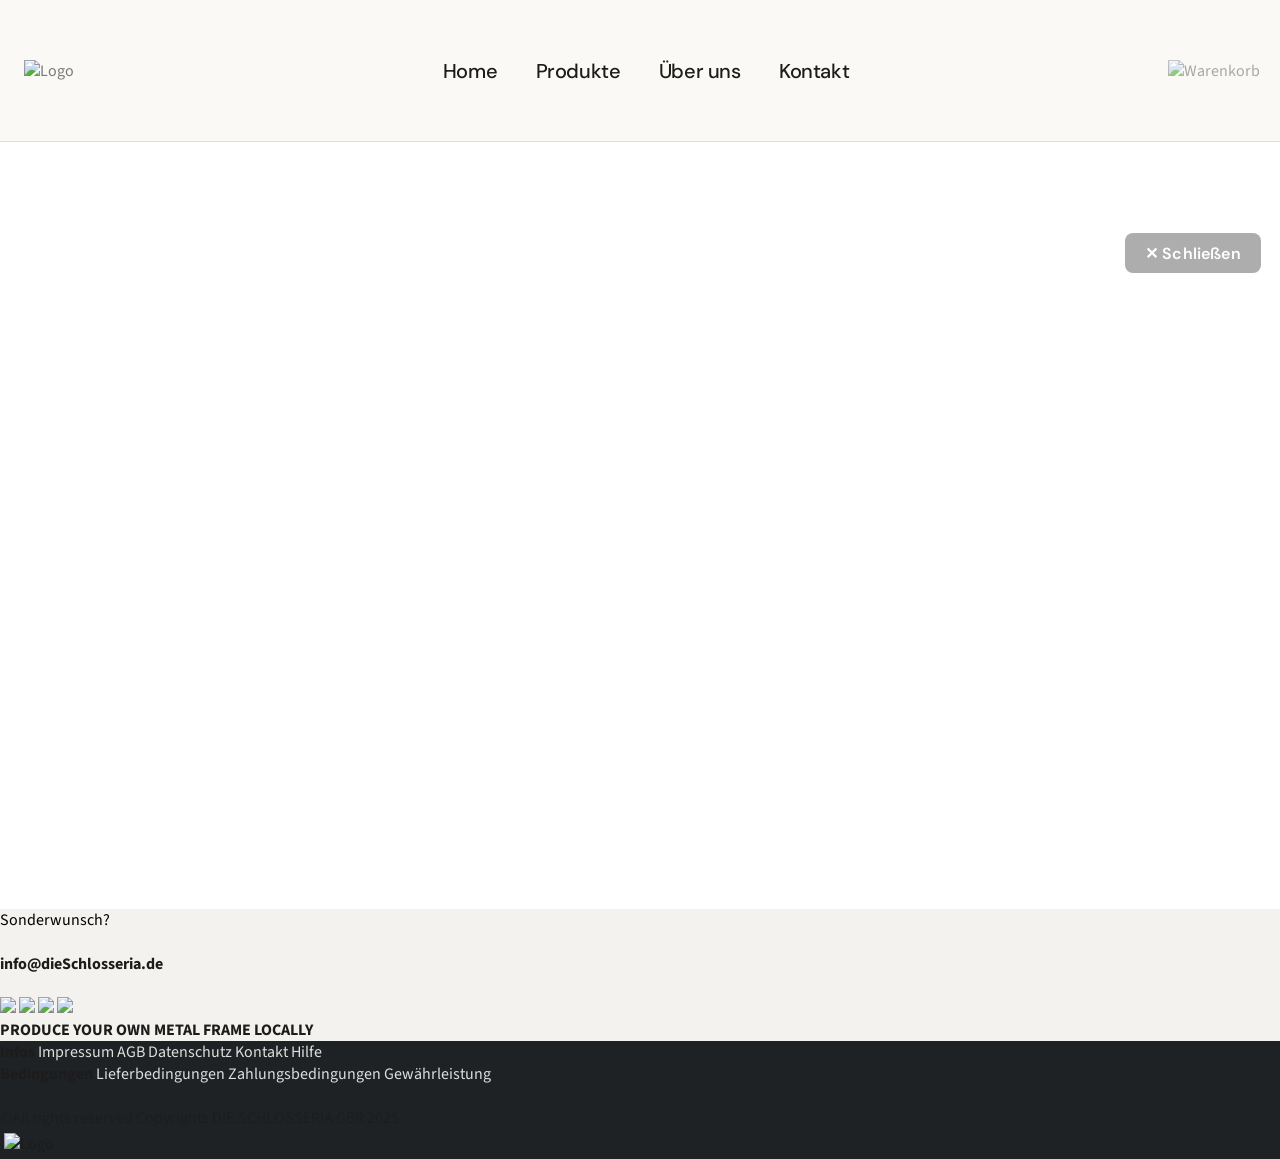
==== commit 90cf9b44: "Design-Preview verfeinern: Hintergruende, Landing-Texte, Accessoires und Footer. Co-authored-by: Cur" ====
--- a/3dView.html
+++ b/3dView.html
@@ -65,7 +65,7 @@
   </div>
 
   <div id="canvas-container-3d">
-    <button onclick="window.location.href='Creator.html'" style="position: absolute; top: 20px; right: 20px; z-index: 10; font-size: 16px; padding: 8px 20px; cursor: pointer; border-radius: 8px; border: none; background: rgba(0,0,0,0.7); color: white;">✕ Schließen</button>
+    <button class="cClose3D" onclick="window.location.href='Creator.html'">✕ Schließen</button>
   </div>
 
   <footer>
--- a/css/theme.css
+++ b/css/theme.css
@@ -31,7 +31,15 @@
 header {
   font-family: var(--font-body) !important;
   color: var(--color-ink);
-  background-color: var(--color-bg) !important;
+}
+
+/* Kein undurchsichtiger Body-Hintergrund – sonst werden .cBody/.cBody2 (z-index:-3) verdeckt */
+html {
+  background-color: transparent !important;
+}
+
+body {
+  background-color: transparent !important;
 }
 
 h1, h2, h3, h4,
@@ -82,7 +90,6 @@
 }
 
 /* ---------- Surfaces / frames ---------- */
-.slider-container,
 .cExampleProduct,
 .cUeberUns,
 .cZubehoerOwn,
@@ -100,6 +107,34 @@
   -webkit-backdrop-filter: blur(10px);
 }
 
+/* Landing CTA frame: more transparent, larger type */
+.slider-container {
+  background: rgba(245, 243, 239, 0.52) !important;
+  border: 1px solid var(--color-border) !important;
+  border-radius: var(--radius) !important;
+  box-shadow: var(--shadow-soft) !important;
+  backdrop-filter: blur(8px);
+  -webkit-backdrop-filter: blur(8px);
+}
+
+.slider-container .slide h3,
+.slider-container #typeHeading {
+  font-size: 1.3rem !important;
+  line-height: 1.35;
+}
+
+.slider-container .slide ul,
+.slider-container .slide li {
+  font-size: 1.2rem !important;
+}
+
+.cBodyLandingPage > h3 {
+  font-size: 1.2rem !important;
+  font-family: var(--font-body) !important;
+  font-weight: 400 !important;
+  letter-spacing: normal;
+}
+
 .cHoover {
   border-radius: var(--radius) !important;
   box-shadow: var(--shadow-soft) !important;
@@ -124,7 +159,8 @@
 
 .cSubmitSub,
 #iSubmit,
-.cIndexButton * {
+.cIndexButton *,
+.cAdd {
   background-color: var(--color-accent) !important;
   color: #f7f6f3 !important;
   border-color: var(--color-accent) !important;
@@ -132,12 +168,13 @@
 
 .cSubmitSub:hover,
 #iSubmit:hover,
-.cIndexButton:hover * {
+.cIndexButton:hover *,
+.cAdd:hover {
   background-color: var(--color-ink) !important;
   box-shadow: var(--shadow-soft) !important;
 }
 
-button:not(.cSubmitSub):not(#iSubmit):not(.cRemoveBtn):not(.cQtyBtn):not(.cClosePopup):not(.cView3D):not(.cAddBoard):not(.cDisplayLine) {
+button:not(.cSubmitSub):not(#iSubmit):not(.cAdd):not(.cRemoveBtn):not(.cQtyBtn):not(.cClosePopup):not(.cClose3D):not(.cView3D):not(.cAddBoard):not(.cDisplayLine) {
   border-color: var(--color-border) !important;
   color: var(--color-ink) !important;
 }
@@ -145,6 +182,43 @@
 .cRemoveBtn,
 .cClosePopup {
   background: var(--color-accent) !important;
+}
+
+/* Passende Accessoires: Ja/Nein Hover heller */
+#iAccYes,
+#iAccNo {
+  background-color: rgba(255, 255, 255, 0.55) !important;
+  color: var(--color-ink) !important;
+  border: 1.5px solid var(--color-border) !important;
+}
+
+#iAccYes:hover,
+#iAccNo:hover {
+  background-color: rgba(255, 255, 255, 0.95) !important;
+  color: var(--color-ink) !important;
+  box-shadow: var(--shadow-soft) !important;
+  transform: translateY(-1px);
+}
+
+.cClose3D {
+  position: absolute !important;
+  top: 20px !important;
+  right: 20px !important;
+  z-index: 10 !important;
+  font-size: 16px !important;
+  padding: 8px 20px !important;
+  cursor: pointer !important;
+  border-radius: 8px !important;
+  border: none !important;
+  background: rgba(0, 0, 0, 0.32) !important;
+  color: #fff !important;
+  backdrop-filter: blur(6px);
+  -webkit-backdrop-filter: blur(6px);
+}
+
+.cClose3D:hover {
+  background: rgba(0, 0, 0, 0.48) !important;
+  color: #fff !important;
 }
 
 .cQtyBtn {
@@ -171,6 +245,33 @@
   color: var(--color-ink) !important;
 }
 
+select.dropdown,
+.dropdown {
+  text-align: center !important;
+  text-align-last: center !important;
+  -webkit-appearance: none !important;
+  appearance: none !important;
+  background-image: url("data:image/svg+xml,%3Csvg xmlns='http://www.w3.org/2000/svg' width='12' height='8' viewBox='0 0 12 8'%3E%3Cpath fill='%231c1c1c' d='M1 1l5 5 5-5'/%3E%3C/svg%3E") !important;
+  background-repeat: no-repeat !important;
+  background-position: right 14px center !important;
+  background-size: 12px 8px !important;
+  padding-left: 28px !important;
+  padding-right: 28px !important;
+}
+
+select.dropdown option,
+.dropdown option {
+  text-align: center !important;
+}
+
+/* Accessoires: Total + Preis mittig */
+.cZubehoerOwn > b:last-of-type,
+.cZubehoerOwn > output {
+  display: block !important;
+  width: 100% !important;
+  text-align: center !important;
+}
+
 input::placeholder,
 textarea::placeholder {
   color: var(--color-ink-muted) !important;
@@ -218,7 +319,13 @@
 /* ---------- Footer ---------- */
 footer {
   background-color: var(--color-footer) !important;
-  border-top: 1px solid rgba(255, 255, 255, 0.06);
+  border-top: none !important;
+}
+
+.cFooterL {
+  margin: 0 !important;
+  border: none !important;
+  box-shadow: none !important;
 }
 
 .cFooterL,
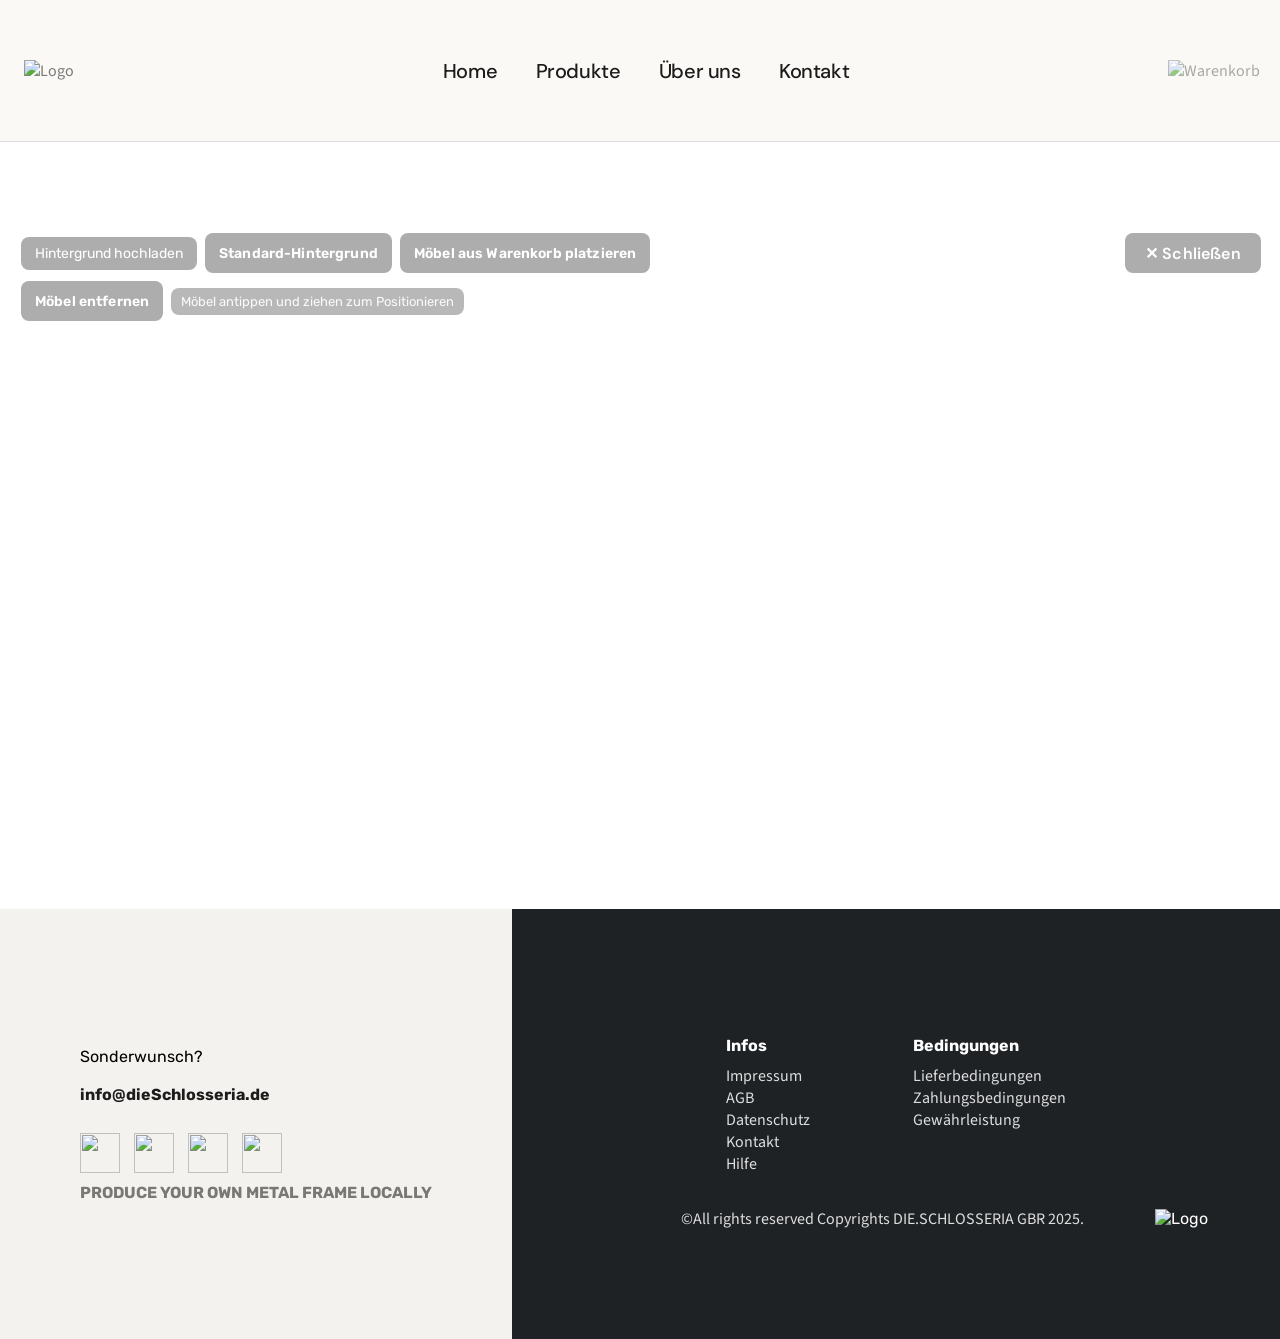
==== commit 9d042c3b: "Versand/Abholung-Wahl, 3D-Raumplaner und Creator-Video ohne Autostart. Co-authored-by: Cursor <curso" ====
--- a/3dView.html
+++ b/3dView.html
@@ -21,7 +21,7 @@
 
 <header>
 <div class="cHead">
-      <a href="Creator.html">
+      <a href="index.html">
         <img src="images/Logo.png" class="cLogo" alt="Logo">
       </a>
       <!-- Neuer Wrapper für das Menü -->
@@ -60,11 +60,19 @@
 
 
 
-  <div class="c3DBody">
+  <div class="c3DBody" id="i3DBody">
     <a class="c3D"></a>
   </div>
 
   <div id="canvas-container-3d">
+    <div class="cRoomToolbar" id="iRoomToolbar">
+      <label class="cRoomBtn" for="iRoomBgUpload">Hintergrund hochladen</label>
+      <input type="file" id="iRoomBgUpload" accept="image/*" hidden>
+      <button type="button" class="cRoomBtn" id="iRoomBgReset">Standard-Hintergrund</button>
+      <button type="button" class="cRoomBtn" id="iRoomPlaceFurniture">Möbel aus Warenkorb platzieren</button>
+      <button type="button" class="cRoomBtn" id="iRoomClearFurniture">Möbel entfernen</button>
+      <span class="cRoomHint" id="iRoomHint">Möbel antippen und ziehen zum Positionieren</span>
+    </div>
     <button class="cClose3D" onclick="window.location.href='Creator.html'">✕ Schließen</button>
   </div>
 
@@ -115,6 +123,7 @@
 <script src="https://cdnjs.cloudflare.com/ajax/libs/three.js/r128/three.min.js"></script>
 <script src="js/controls/OrbitControls.js"></script> 
 <script src="js/old3D/3dView.js"></script>
+<script src="js/old3D/roomPlanner.js"></script>
 
 
 
--- a/css/footer.css
+++ b/css/footer.css
@@ -0,0 +1,171 @@
+
+footer{
+  position: relative;
+  min-width: 600px;
+  width: 100%;
+  background-color: #000000;
+  font-family: 'Rubik', sans-serif;
+  flex-direction: column;
+  display: flex;
+  justify-content: space-between; /* Links, Mitte und rechts werden verteilt */
+  height: 430px;
+  color: white;
+  min-width: 600px;
+  background-color: #555555;
+  flex-wrap: wrap;
+  margin-top: 0px;
+  padding-top: 0px;
+}
+ 
+ .cFooter{
+    display: flex;
+    height: 100vh; /* Volle Höhe des Viewports */
+    gap: 0px; /* Abstand zwischen den Containern */
+  }
+
+  .cSocialLogo{
+    margin: 10px 10px 10px 0px;
+    width: 40px;
+    height: 40px;
+    }
+  
+  .cFooterL{
+    width: 40%;
+    height: 100%;
+    color: black;
+    display: flex;
+    flex-wrap: wrap;
+    background-color: white;
+    text-align: left;
+    justify-content: center; /* Zentriert horizontal */
+    align-items: center; /* Zentriert vertikal */    
+    margin: 0px 5px 5px 0px;
+    padding: 5px 5px 5px 5px;
+}
+
+   .cFooter1{
+    color: black;
+    position: absolute;
+    text-align: left;
+    justify-content: center;
+    align-items: center;
+    flex-wrap: wrap;
+    margin: 5px 5px 5px 5px;
+    padding: 5px 5px 5px 5px;
+    }
+
+
+    .cFooterDownL{
+    width: 100%;
+    color: black;
+    text-align: left;
+    opacity: 0.5;
+    justify-content: center;
+    align-items: center;
+    }
+
+    .cFooterDown{
+      left: 1100px;
+      top: 320px;
+      color: white;
+      position: absolute;
+    }
+
+
+    .cFooterR{
+      width: 60%;
+      height: 100%;
+      display: flex;
+      color: white;
+      text-align: left;
+      flex-direction: column;
+      justify-content: center; /* Zentriert die Container-Gruppe */
+      align-items: center; /* Zentriert die Container vertikal */
+      padding-top: 20px;
+      gap: 30px;
+      background-color: #555555;
+   
+    }
+
+    .cFooterRO{
+        display: flex;
+        width: 60%;
+        text-align: left;
+        justify-content: center; /* Zentriert die Container-Gruppe */
+        align-items: flex-start; /* Überschriften (Infos / Bedingungen) auf gleicher Höhe */
+        gap: clamp(5px, 8vw, 500px);; /* Abstand zwischen den Containern */
+    }
+
+
+    .cFooterRU {
+      display: flex;
+      color: white;
+      width: 100%;
+      justify-content: space-between; /* Verteilte Ausrichtung */
+      align-items: center; /* Zentriert die Container vertikal */
+      flex-direction: row;
+    }
+    
+    .cFooterRU1 {
+      padding-left: clamp(10px, 8vw, 150px);
+      margin-left: auto; /* Schiebt es nach rechts, aber innerhalb des Containers */
+      margin-right: auto; /* Zentriert es horizontal */
+    }
+    
+    .cFooterRU2 {
+      margin-right: 25px; /* Verschiebt es nach rechts */
+    }
+    .cFooterR1{
+        text-align: left;
+        display: flex;
+        flex-direction: column;    
+        justify-content: flex-start; 
+        align-items: flex-start; 
+        }
+
+    .cFooterR2{
+       text-align: left;
+       display: flex;
+       flex-direction: column;    
+       justify-content: flex-start; 
+       align-items: flex-start; 
+       }
+
+        
+
+
+
+
+
+
+
+
+
+        
+
+        
+
+
+
+
+
+
+
+
+
+            .cFooterLogo{
+                width: 100px;
+                height: 100px;
+                margin: 5px 5px 5px 5px;
+                position: absolute;
+                background-color: transparent;
+                background-size: cover;
+                }
+
+
+
+        
+
+        
+
+        
--- a/css/FrameCreator.css
+++ b/css/FrameCreator.css
@@ -40,24 +40,24 @@
 
   left: calc(50%); 
   transform: translateX(-50%);
-  gap: clamp(0px, 3vw, 100px); 
-  gap: clamp(0px, calc(20vw - 200px), 150px);
+  gap: clamp(24px, calc(20vw - 200px), 150px);
   display: flex;
-  align-items: center;
+  align-items: flex-start;
   flex: 1;
-  padding: 0 20px; 
   justify-content: center;
-  padding: 0px 0px;
+  padding: 36px 20px 24px;
+  margin-top: 28px;
+  box-sizing: border-box;
 }
 
   .cInputField{
     position: relative;
     width: 560px;
-    height: 660px;
+    height: auto;
+    min-height: 660px;
     background-color:rgb(211, 211, 211, 0.9);
-    padding: 10px 10px 10px 5px;
-    padding: 5px 20px 5px 20px;
-    gap: 10px;       
+    padding: 16px 20px 24px;
+    gap: 16px;
     color: rgba(0,0,0,1);
     font-weight: Light;
     font-size: 16px;
@@ -67,15 +67,34 @@
     border-width: 3px;
     border-style: solid;
     border-radius: 5px;
-    justify-content: center;
-    align-items: center;
-
-    
+    display: flex;
+    flex-direction: column;
+    justify-content: flex-start;
+    align-items: stretch;
+    box-sizing: border-box;
     border: 5px;
     box-shadow: 0 4px 10px rgba(0, 0, 0, 0.2);
     background-color:rgb(211, 211, 211, 0.9);
     box-shadow: 0 4px 10px rgba(0, 0, 0, 0.2);
     border-radius: 16px;
+  }
+
+  .cInputField > div:first-child {
+    flex: 0 0 auto;
+    min-height: 0 !important;
+    margin-top: 10px;
+    display: flex;
+    flex-direction: column;
+    gap: 15px;
+  }
+
+  .cInputSliders {
+    flex: 0 0 auto;
+    min-height: 0;
+    margin-top: 10px;
+    display: flex;
+    flex-direction: column;
+    gap: 15px;
   }
 
 
@@ -147,6 +166,11 @@
   gap: 5px; 
   margin: 5px 0; 
   font-weight: bold;
+}
+
+.cOversetHeading {
+  margin-top: 22px;
+  margin-bottom: 2px;
 }
 
 
@@ -201,49 +225,92 @@
           }
           
         .cLiveSummary {
-          position: absolute;
-          bottom: 70px;
-          left: 50%;
-          transform: translateX(-50%);
+          position: static;
+          bottom: auto;
+          left: auto;
+          transform: none;
           text-align: center;
           font-size: 16px;
-          line-height: 2;
+          line-height: 1.8;
           z-index: 6;
-          width: auto;
-          white-space: nowrap;
+          width: 100%;
+          white-space: normal;
+          margin: 18px 0 12px;
+          flex: 0 0 auto;
         }
 
+        .cDeliveryRow {
+          display: flex;
+          flex-wrap: wrap;
+          align-items: center;
+          justify-content: center;
+          gap: 6px;
+        }
+
+        .cShippingMode {
+          font-family: inherit;
+          font-size: 14px;
+          padding: 4px 8px;
+          border: 1px solid #bbb;
+          background: #fff;
+          color: #1a1a1a;
+          cursor: pointer;
+        }
+
         .cSubmitSub{
-          position: absolute;
-          bottom: 20px;
-          left: 50%;
-          transform: translateX(-50%);
-          min-width: 210px;
+          position: static;
+          bottom: auto;
+          left: auto;
+          transform: none;
+          display: block;
+          width: 100%;
+          min-width: 0;
           font-size: 16px;
           z-index: 6;
           background-color: #1A1A1A;
           color: #fff;
+          margin: 0 0 4px;
+          flex: 0 0 auto;
         }
 
         .cSubmitSub:hover {
-          transform: translateX(-50%) translateY(-2px);
+          transform: translateY(-2px);
         }
 
         .cSubmitSub:active {
-          transform: translateX(-50%) translateY(0);
+          transform: translateY(0);
         }
   
+          .cBottomTools {
+            position: absolute;
+            left: 50%;
+            bottom: 18px;
+            transform: translateX(-50%);
+            display: flex;
+            flex-direction: column;
+            align-items: center;
+            justify-content: center;
+            gap: 8px;
+            z-index: 7;
+            pointer-events: none;
+          }
+
+          .cBottomTools > * {
+            pointer-events: auto;
+          }
+
           .cTrash{
-            left: 15px;
-            top: 505px;
-            width: 65px;
-            height: 65px;
+            position: relative;
+            left: auto;
+            top: auto;
+            order: 2;
+            width: 48px;
+            height: 48px;
             background-repeat: no-repeat;
             background-position: center center;
             background-size: cover;
             opacity: 0.7;
-            position: absolute;
-            margin: 10px 10px 10px 10px;
+            margin: 0;
             border: none;
             cursor: pointer;
             z-index: 5;
@@ -253,16 +320,17 @@
           }
 
           .cCapture{       
-            left: 80px;
-            top: 518px;
-            width: 65px;
-            height: 65px;
+            position: relative;
+            left: auto;
+            top: auto;
+            order: 1;
+            width: 40px;
+            height: 40px;
             background-repeat: no-repeat;
             background-position: center center;
             background-size: cover;
             opacity: 0.7;
-            position: absolute;
-            margin: 10px 10px 10px 10px;
+            margin: 0;
             border: none;
             cursor: pointer;
             z-index: 5;
@@ -282,11 +350,198 @@
     min-width: 210px;
     font-size: 16px;
     z-index: 6;
+    display: none !important;
+  }
+
+  .cLevelControls {
+    position: absolute;
+    left: 14px;
+    bottom: 14px;
+    top: auto;
+    transform: none;
+    z-index: 8;
+    display: flex;
+    flex-direction: column;
+    align-items: flex-start;
+    gap: 8px; /* Abstand + zu Oben (Rahmen) / Ebenen */
+    max-width: min(220px, calc(50% - 40px));
+    max-height: calc(100% - 28px);
+    overflow: auto;
+    pointer-events: none;
+  }
+
+  .cLevelControls > * {
+    pointer-events: auto;
+  }
+
+  .cLevelAddBtn {
+    position: relative;
+    width: 40px;
+    height: 40px;
+    min-width: 40px;
+    min-height: 40px;
+    border-radius: 50%;
+    border: none !important;
+    background: var(--color-surface);
+    color: #1A1A1A;
+    font-size: 28px;
+    font-weight: 600;
+    line-height: 1;
+    cursor: pointer;
+    display: flex;
+    align-items: center;
+    justify-content: center;
+    padding: 0;
+    box-shadow: var(--shadow-soft);
+    backdrop-filter: blur(10px);
+    -webkit-backdrop-filter: blur(10px);
+  }
+
+  .cLevelAddBtn:hover {
+    background: #1A1A1A;
+    color: #fff;
+    transform: none;
+    box-shadow: 0 6px 18px rgba(0, 0, 0, 0.18);
+  }
+
+  .cLevelAddBtn::after {
+    content: attr(data-tooltip);
+    position: absolute;
+    bottom: calc(100% + 8px);
+    top: auto;
+    left: 0;
+    transform: none;
+    white-space: nowrap;
+    background: rgba(28, 28, 28, 0.92);
+    color: #fff;
+    font-size: 12px;
+    font-weight: 500;
+    padding: 6px 10px;
+    border-radius: 8px;
+    opacity: 0;
+    pointer-events: none;
+    transition: opacity 0.15s ease;
+  }
+
+  .cLevelAddBtn:hover::after {
+    opacity: 1;
+  }
+
+  .cLevelList {
+    display: flex;
+    flex-direction: column;
+    gap: 6px;
+    min-width: 170px;
+    width: 100%;
+  }
+
+  .cLevelRow {
+    display: flex;
+    align-items: center;
+    justify-content: space-between;
+    gap: 10px;
+    background: var(--color-surface);
+    border: 1px solid var(--color-border);
+    border-radius: var(--radius-sm);
+    box-shadow: var(--shadow-soft);
+    backdrop-filter: blur(10px);
+    -webkit-backdrop-filter: blur(10px);
+    padding: 6px 8px 6px 12px;
+    font-size: 13px;
+    font-weight: 600;
+    color: #1A1A1A;
+  }
+
+  .cLevelWoodBtn {
+    width: 28px;
+    height: 28px;
+    min-width: 28px;
+    min-height: 28px;
+    border-radius: 50%;
+    border: none !important;
+    background: var(--color-surface);
+    color: #1A1A1A;
+    font-size: 18px;
+    font-weight: 700;
+    line-height: 1;
+    cursor: pointer;
+    display: flex;
+    align-items: center;
+    justify-content: center;
+    padding: 0;
+  }
+
+  .cLevelWoodBtn.is-on {
+    background: #1A1A1A;
+    color: #fff;
+    border: none !important;
+  }
+
+  .cLevelWoodBtn:hover {
+    transform: none;
+  }
+
+  .cLevelRemoveBtn {
+    width: 28px;
+    height: 28px;
+    min-width: 28px;
+    min-height: 28px;
+    border-radius: 50%;
+    border: none !important;
+    background: var(--color-surface);
+    color: #1A1A1A;
+    font-size: 14px;
+    font-weight: 700;
+    line-height: 1;
+    cursor: pointer;
+    display: flex;
+    align-items: center;
+    justify-content: center;
+    padding: 0;
+  }
+
+  .cLevelRemoveBtn:hover {
+    background: #1A1A1A;
+    color: #fff;
+    border: none !important;
+    transform: none;
+  }
+
+  .cLevelRowActions {
+    display: flex;
+    align-items: center;
+    gap: 4px;
+  }
+
+  .cExtraLevelSliders {
+    display: flex;
+    flex-direction: column;
+    gap: 15px;
+  }
+
+  .cDisplayLine,
+  .cView3D {
+    background: var(--color-surface) !important;
+    border: none !important;
+    color: #1A1A1A !important;
+    box-shadow: var(--shadow-soft);
+    backdrop-filter: blur(10px);
+    -webkit-backdrop-filter: blur(10px);
+    border-radius: var(--radius-sm);
+    height: 40px;
+    min-height: 40px;
+    max-height: 40px;
+    padding: 0 14px;
+    box-sizing: border-box;
+    display: flex;
+    align-items: center;
+    justify-content: center;
+    line-height: 1;
   }
 
   .cDisplayLine {
-    right: 20px;
-    bottom: 20px;
+    right: 14px; /* gleicher Abstand wie nach unten */
+    bottom: 14px; /* gleiche Höhe wie + */
     position: absolute;
     min-width: 210px;
     font-size: 16px;
@@ -295,16 +550,19 @@
 
     
   .cView3D{
-    right: 20px;
-    bottom: 75px;
+    right: 14px; /* mit Hilfslinien ausgerichtet */
+    /* 14px Boden + 40px Hilfslinien + 8px Gap (wie + zu Oben) */
+    bottom: calc(14px + 40px + 8px);
     position: absolute;
     min-width: 210px;
     font-size: 16px;
     z-index: 6;
   }
 
-  .cView3D :hover{
-    color: white !important;
+  .cView3D:hover,
+  .cDisplayLine:hover {
+    background: var(--color-surface) !important;
+    color: #1A1A1A !important;
   }
 
 
--- a/css/mobile.css
+++ b/css/mobile.css
@@ -222,8 +222,9 @@
 
   /* ---------- Über uns ---------- */
   .cBodyUeberUns {
-    padding: 16px 12px;
+    padding: 16px 12px 40px;
     min-height: auto;
+    gap: 20px;
   }
 
   .cUeberUns {
@@ -236,6 +237,25 @@
 
   .cUeberUnsImage {
     width: min(220px, 60%);
+  }
+
+  .cUeberUnsGallery {
+    width: 100%;
+    grid-template-columns: repeat(2, 1fr);
+    gap: 12px;
+  }
+
+  .cUeberUnsGallery img {
+    border-radius: 12px;
+  }
+
+  /* Drittes Foto nur mobil unter den grauen Frame */
+  .cUeberUnsGallery img.cUeberUnsPhotoDesktopOnly {
+    display: none !important;
+  }
+
+  .cUeberUnsGallery img.cUeberUnsPhotoMobileOnly {
+    display: block !important;
   }
 
   /* ---------- Accessoires ---------- */
@@ -368,7 +388,8 @@
     flex-direction: column;
     left: 0;
     transform: none;
-    padding: 12px;
+    padding: 28px 12px 12px;
+    margin-top: 16px;
     gap: 16px;
     align-items: stretch;
   }
@@ -390,10 +411,11 @@
     height: auto !important;
     min-height: 0;
     padding: 12px !important;
-    margin-bottom: 80px;
-  }
-
-  .cInputField > div {
+    margin-bottom: 24px;
+  }
+
+  .cInputField > div,
+  .cInputSliders {
     min-height: 0 !important;
     gap: 10px !important;
   }
@@ -440,46 +462,88 @@
     transform: none;
   }
 
-  .cView3D,
-  .cAddBoard,
-  .cDisplayLine {
+  /* Level controls bottom-left on mobile */
+  .cLevelControls {
+    top: auto;
+    left: 8px;
+    right: auto;
+    bottom: 8px;
+    gap: 8px;
+    max-width: min(180px, calc(42vw - 8px));
+  }
+
+  .cLevelList {
+    min-width: 0;
+    width: 100%;
+  }
+
+  .cLevelRow {
+    font-size: 11px;
+    padding: 5px 6px 5px 8px;
+  }
+
+  .cAddBoard {
     font-size: 12px;
     padding: 6px 8px;
     min-width: 0 !important;
     max-width: calc(50% - 16px);
-  }
-
-  .cAddBoard {
+    width: auto;
+    height: auto;
+    line-height: 1.2;
+    box-sizing: border-box;
     left: 8px;
     bottom: 8px;
   }
 
+  .cDisplayLine,
+  .cView3D {
+    font-size: 12px !important;
+    padding: 0 10px !important;
+    min-width: 0 !important;
+    max-width: calc(50% - 16px);
+    width: auto;
+    height: 40px !important;
+    min-height: 40px !important;
+    max-height: 40px !important;
+    line-height: 1;
+    box-sizing: border-box;
+  }
+
   .cDisplayLine {
+    left: auto;
     right: 8px;
-    bottom: 8px;
+    bottom: 8px; /* gleiche Höhe wie + */
   }
 
   .cView3D {
+    left: auto;
     right: 8px;
-    bottom: 48px;
+    /* 8px Boden + 40px Hilfslinien + 8px Gap (wie + zu Oben) */
+    bottom: calc(8px + 40px + 8px);
+  }
+
+  .cBottomTools {
+    bottom: 10px;
+    gap: 6px;
+    flex-direction: column;
   }
 
   .cTrash {
-    left: 8px !important;
+    left: auto !important;
     top: auto !important;
-    bottom: 48px;
+    bottom: auto !important;
     width: 36px !important;
     height: 36px !important;
-    position: absolute;
+    position: relative !important;
   }
 
   .cCapture {
-    left: 48px !important;
+    left: auto !important;
     top: auto !important;
-    bottom: 50px;
+    bottom: auto !important;
     width: 32px !important;
     height: 32px !important;
-    position: absolute;
+    position: relative !important;
   }
 
   .cHover-Image {
@@ -494,6 +558,29 @@
     border-radius: 0 !important;
   }
 
+  .cRoomToolbar {
+    top: 12px;
+    left: 12px;
+    max-width: calc(100% - 24px);
+    gap: 6px;
+  }
+
+  .cRoomBtn {
+    font-size: 12px !important;
+    padding: 6px 10px !important;
+  }
+
+  .cRoomHint {
+    width: 100%;
+    font-size: 11px;
+  }
+
+  .cClose3D {
+    top: auto !important;
+    bottom: 12px !important;
+    right: 12px !important;
+  }
+
   #canvas-container canvas,
   #canvas-container-3d canvas {
     touch-action: none;
--- a/css/theme.css
+++ b/css/theme.css
@@ -109,23 +109,74 @@
 
 /* Landing CTA frame: more transparent, larger type */
 .slider-container {
-  background: rgba(245, 243, 239, 0.52) !important;
+  background: rgba(245, 243, 239, 0.38) !important;
   border: 1px solid var(--color-border) !important;
   border-radius: var(--radius) !important;
   box-shadow: var(--shadow-soft) !important;
   backdrop-filter: blur(8px);
   -webkit-backdrop-filter: blur(8px);
+  height: 400px !important;
+  padding: 36px 24px !important;
+  box-sizing: border-box !important;
+}
+
+.slider-container .slide {
+  justify-content: center !important;
+  height: 100% !important;
+  padding-top: 0 !important;
+  padding-bottom: 0 !important;
+  gap: 0.35rem;
 }
 
 .slider-container .slide h3,
 .slider-container #typeHeading {
   font-size: 1.3rem !important;
   line-height: 1.35;
+  margin-top: 0 !important;
+  margin-bottom: 0.75rem !important;
 }
 
 .slider-container .slide ul,
 .slider-container .slide li {
   font-size: 1.2rem !important;
+  line-height: 2.2 !important;
+}
+
+.slider-container .slide ul {
+  display: inline-block !important;
+  width: max-content !important;
+  max-width: 100% !important;
+  margin: 0 auto !important;
+  padding-left: 1.35em !important;
+  text-align: left !important;
+  list-style-type: disc !important;
+  list-style-position: outside !important;
+}
+
+.slider-container .slide li {
+  min-height: calc(1.2rem * 2.2) !important;
+  margin: 0 !important;
+  padding: 0 !important;
+  box-sizing: border-box;
+  text-align: left !important;
+  list-style-position: outside !important;
+}
+
+.slider-container .cIndexButtonWrap {
+  display: block !important;
+  width: 100% !important;
+  text-align: center !important;
+  margin-top: 2.25rem !important;
+  padding-top: 0.25rem !important;
+}
+
+.slider-container .cIndexButton {
+  display: inline-block !important;
+}
+
+.cBodyLandingPage > h1 {
+  font-size: clamp(2.4rem, 5.5vw, 3.25rem) !important;
+  line-height: 1.15;
 }
 
 .cBodyLandingPage > h3 {
@@ -138,6 +189,13 @@
 .cHoover {
   border-radius: var(--radius) !important;
   box-shadow: var(--shadow-soft) !important;
+  overflow: hidden !important;
+}
+
+#canvas-container,
+#canvas-container canvas {
+  border-radius: var(--radius) !important;
+  overflow: hidden !important;
 }
 
 .cPopup {
@@ -174,7 +232,7 @@
   box-shadow: var(--shadow-soft) !important;
 }
 
-button:not(.cSubmitSub):not(#iSubmit):not(.cAdd):not(.cRemoveBtn):not(.cQtyBtn):not(.cClosePopup):not(.cClose3D):not(.cView3D):not(.cAddBoard):not(.cDisplayLine) {
+button:not(.cSubmitSub):not(#iSubmit):not(.cAdd):not(.cRemoveBtn):not(.cQtyBtn):not(.cClosePopup):not(.cClose3D):not(.cView3D):not(.cAddBoard):not(.cDisplayLine):not(.cLevelAddBtn):not(.cLevelWoodBtn):not(.cLevelRemoveBtn):not(.cRoomBtn) {
   border-color: var(--color-border) !important;
   color: var(--color-ink) !important;
 }
@@ -219,6 +277,53 @@
 .cClose3D:hover {
   background: rgba(0, 0, 0, 0.48) !important;
   color: #fff !important;
+}
+
+.cRoomToolbar {
+  position: absolute;
+  top: 20px;
+  left: 20px;
+  z-index: 12;
+  display: flex;
+  flex-wrap: wrap;
+  gap: 8px;
+  max-width: min(720px, calc(100% - 160px));
+  align-items: center;
+}
+
+.cRoomBtn {
+  font-family: 'Rubik', sans-serif !important;
+  font-size: 14px !important;
+  padding: 8px 14px !important;
+  border-radius: 8px !important;
+  border: none !important;
+  background: rgba(0, 0, 0, 0.32) !important;
+  color: #fff !important;
+  cursor: pointer !important;
+  backdrop-filter: blur(6px);
+  -webkit-backdrop-filter: blur(6px);
+}
+
+.cRoomBtn:hover {
+  background: rgba(0, 0, 0, 0.48) !important;
+}
+
+.cRoomHint {
+  font-family: 'Rubik', sans-serif;
+  font-size: 13px;
+  color: rgba(255, 255, 255, 0.92);
+  background: rgba(0, 0, 0, 0.28);
+  padding: 6px 10px;
+  border-radius: 8px;
+  backdrop-filter: blur(6px);
+}
+
+.cDeliveryInfo {
+  display: flex;
+  flex-wrap: wrap;
+  align-items: center;
+  gap: 6px;
+  margin: 8px 0;
 }
 
 .cQtyBtn {
@@ -264,12 +369,20 @@
   text-align: center !important;
 }
 
-/* Accessoires: Total + Preis mittig */
+/* Accessoires: Total + Preis mittig, Abstand zum Button */
+.cZubehoerOwn > .cAdd {
+  margin-bottom: 18px !important;
+}
+
 .cZubehoerOwn > b:last-of-type,
 .cZubehoerOwn > output {
   display: block !important;
   width: 100% !important;
   text-align: center !important;
+}
+
+.cZubehoerOwn > b:last-of-type {
+  margin-top: 22px !important;
 }
 
 input::placeholder,
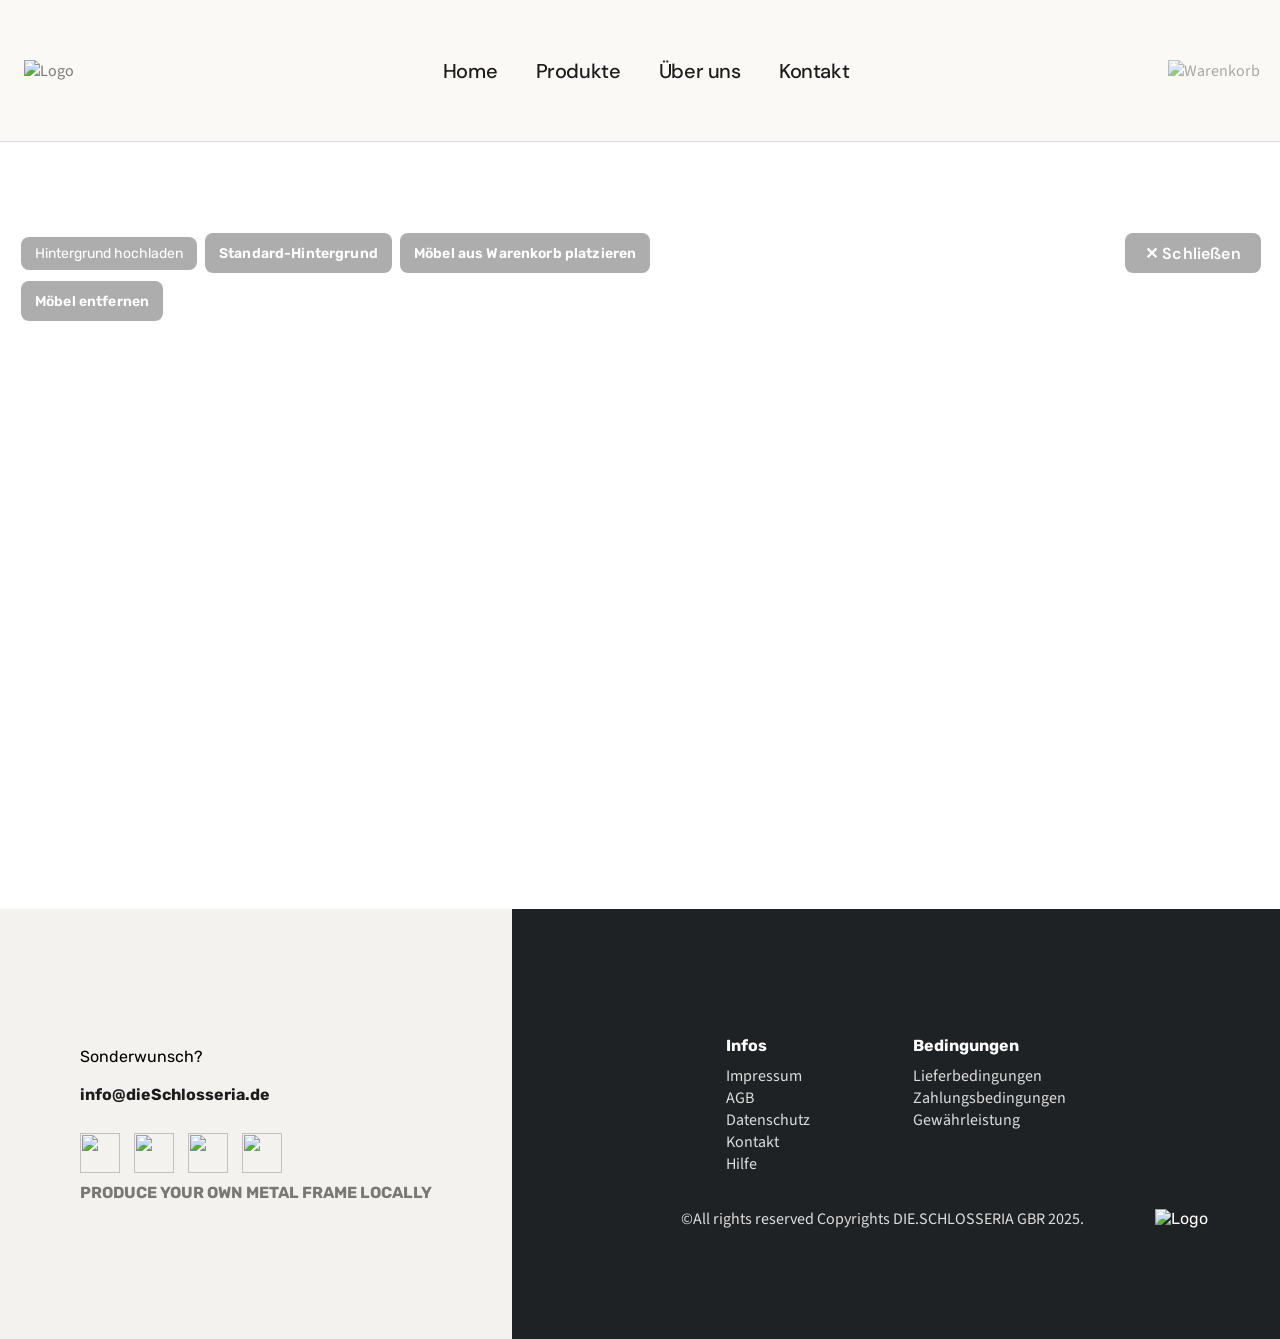
==== commit 462c5437: "3D Ansicht mobil: Buttons verkleinern und Positionier-Hinweis entfernen. Co-authored-by: Cursor <cur" ====
--- a/3dView.html
+++ b/3dView.html
@@ -71,7 +71,6 @@
       <button type="button" class="cRoomBtn" id="iRoomBgReset">Standard-Hintergrund</button>
       <button type="button" class="cRoomBtn" id="iRoomPlaceFurniture">Möbel aus Warenkorb platzieren</button>
       <button type="button" class="cRoomBtn" id="iRoomClearFurniture">Möbel entfernen</button>
-      <span class="cRoomHint" id="iRoomHint">Möbel antippen und ziehen zum Positionieren</span>
     </div>
     <button class="cClose3D" onclick="window.location.href='Creator.html'">✕ Schließen</button>
   </div>
--- a/css/FrameCreator.css
+++ b/css/FrameCreator.css
@@ -255,6 +255,12 @@
           background: #fff;
           color: #1a1a1a;
           cursor: pointer;
+          min-width: 140px;
+        }
+
+        #liveShippingRow[hidden],
+        #liveShippingRow[style*="display: none"] {
+          margin: 0;
         }
 
         .cSubmitSub{
@@ -374,65 +380,63 @@
     pointer-events: auto;
   }
 
+  .cLevelAddRow {
+    display: flex;
+    align-items: center;
+    justify-content: space-between;
+    gap: 10px;
+    width: 100%;
+    min-width: 200px;
+    height: 40px;
+    min-height: 40px;
+    max-height: 40px;
+    background: var(--color-surface);
+    border: 1px solid rgba(26, 26, 26, 0.75);
+    border-radius: var(--radius-sm);
+    box-shadow: var(--shadow-soft);
+    backdrop-filter: blur(10px);
+    -webkit-backdrop-filter: blur(10px);
+    padding: 0 8px 0 12px;
+    font-size: 13px;
+    font-weight: 600;
+    color: #1A1A1A;
+    box-sizing: border-box;
+  }
+
   .cLevelAddBtn {
     position: relative;
-    width: 40px;
-    height: 40px;
-    min-width: 40px;
-    min-height: 40px;
+    width: 28px;
+    height: 28px;
+    min-width: 28px;
+    min-height: 28px;
     border-radius: 50%;
     border: none !important;
     background: var(--color-surface);
     color: #1A1A1A;
-    font-size: 28px;
-    font-weight: 600;
+    font-size: 18px;
+    font-weight: 700;
     line-height: 1;
     cursor: pointer;
     display: flex;
     align-items: center;
     justify-content: center;
     padding: 0;
-    box-shadow: var(--shadow-soft);
-    backdrop-filter: blur(10px);
-    -webkit-backdrop-filter: blur(10px);
+    box-shadow: none;
   }
 
   .cLevelAddBtn:hover {
     background: #1A1A1A;
     color: #fff;
     transform: none;
-    box-shadow: 0 6px 18px rgba(0, 0, 0, 0.18);
-  }
-
-  .cLevelAddBtn::after {
-    content: attr(data-tooltip);
-    position: absolute;
-    bottom: calc(100% + 8px);
-    top: auto;
-    left: 0;
-    transform: none;
-    white-space: nowrap;
-    background: rgba(28, 28, 28, 0.92);
-    color: #fff;
-    font-size: 12px;
-    font-weight: 500;
-    padding: 6px 10px;
-    border-radius: 8px;
-    opacity: 0;
-    pointer-events: none;
-    transition: opacity 0.15s ease;
-  }
-
-  .cLevelAddBtn:hover::after {
-    opacity: 1;
+    box-shadow: none;
   }
 
   .cLevelList {
     display: flex;
     flex-direction: column;
     gap: 6px;
-    min-width: 170px;
-    width: 100%;
+    min-width: 200px;
+    width: 200px;
   }
 
   .cLevelRow {
@@ -446,10 +450,15 @@
     box-shadow: var(--shadow-soft);
     backdrop-filter: blur(10px);
     -webkit-backdrop-filter: blur(10px);
-    padding: 6px 8px 6px 12px;
+    padding: 0 8px 0 12px;
     font-size: 13px;
     font-weight: 600;
     color: #1A1A1A;
+    width: 100%;
+    height: 40px;
+    min-height: 40px;
+    max-height: 40px;
+    box-sizing: border-box;
   }
 
   .cLevelWoodBtn {
@@ -522,7 +531,7 @@
   .cDisplayLine,
   .cView3D {
     background: var(--color-surface) !important;
-    border: none !important;
+    border: 1px solid var(--color-border) !important;
     color: #1A1A1A !important;
     box-shadow: var(--shadow-soft);
     backdrop-filter: blur(10px);
@@ -531,31 +540,30 @@
     height: 40px;
     min-height: 40px;
     max-height: 40px;
-    padding: 0 14px;
+    padding: 0 12px;
     box-sizing: border-box;
     display: flex;
     align-items: center;
     justify-content: center;
-    line-height: 1;
+    line-height: 1.2;
+    font-size: 13px;
+    font-weight: 600;
+    width: 200px;
+    min-width: 200px;
   }
 
   .cDisplayLine {
     right: 14px; /* gleicher Abstand wie nach unten */
     bottom: 14px; /* gleiche Höhe wie + */
     position: absolute;
-    min-width: 210px;
-    font-size: 16px;
     z-index: 6;
   }
 
     
   .cView3D{
     right: 14px; /* mit Hilfslinien ausgerichtet */
-    /* 14px Boden + 40px Hilfslinien + 8px Gap (wie + zu Oben) */
     bottom: calc(14px + 40px + 8px);
     position: absolute;
-    min-width: 210px;
-    font-size: 16px;
     z-index: 6;
   }
 
--- a/css/mobile.css
+++ b/css/mobile.css
@@ -497,15 +497,16 @@
 
   .cDisplayLine,
   .cView3D {
-    font-size: 12px !important;
-    padding: 0 10px !important;
-    min-width: 0 !important;
+    font-size: 11px !important;
+    font-weight: 600 !important;
+    padding: 0 8px !important;
+    min-width: 0 !important;
+    width: min(200px, calc(50% - 16px)) !important;
     max-width: calc(50% - 16px);
-    width: auto;
     height: 40px !important;
     min-height: 40px !important;
     max-height: 40px !important;
-    line-height: 1;
+    line-height: 1.2;
     box-sizing: border-box;
   }
 
@@ -518,8 +519,17 @@
   .cView3D {
     left: auto;
     right: 8px;
-    /* 8px Boden + 40px Hilfslinien + 8px Gap (wie + zu Oben) */
     bottom: calc(8px + 40px + 8px);
+  }
+
+  .cLevelAddRow,
+  .cLevelRow {
+    height: 40px;
+    min-height: 40px;
+    max-height: 40px;
+    padding: 0 6px 0 8px;
+    font-size: 11px;
+    min-width: 0;
   }
 
   .cBottomTools {
@@ -559,26 +569,31 @@
   }
 
   .cRoomToolbar {
-    top: 12px;
-    left: 12px;
-    max-width: calc(100% - 24px);
-    gap: 6px;
+    top: 8px;
+    left: 8px;
+    max-width: calc(100% - 16px);
+    gap: 4px;
   }
 
   .cRoomBtn {
-    font-size: 12px !important;
-    padding: 6px 10px !important;
+    font-size: 10px !important;
+    padding: 4px 7px !important;
+    border-radius: 6px !important;
+    line-height: 1.2 !important;
   }
 
   .cRoomHint {
-    width: 100%;
-    font-size: 11px;
+    display: none !important;
   }
 
   .cClose3D {
     top: auto !important;
-    bottom: 12px !important;
-    right: 12px !important;
+    bottom: 10px !important;
+    right: 10px !important;
+    font-size: 11px !important;
+    padding: 4px 10px !important;
+    border-radius: 6px !important;
+    line-height: 1.2 !important;
   }
 
   #canvas-container canvas,
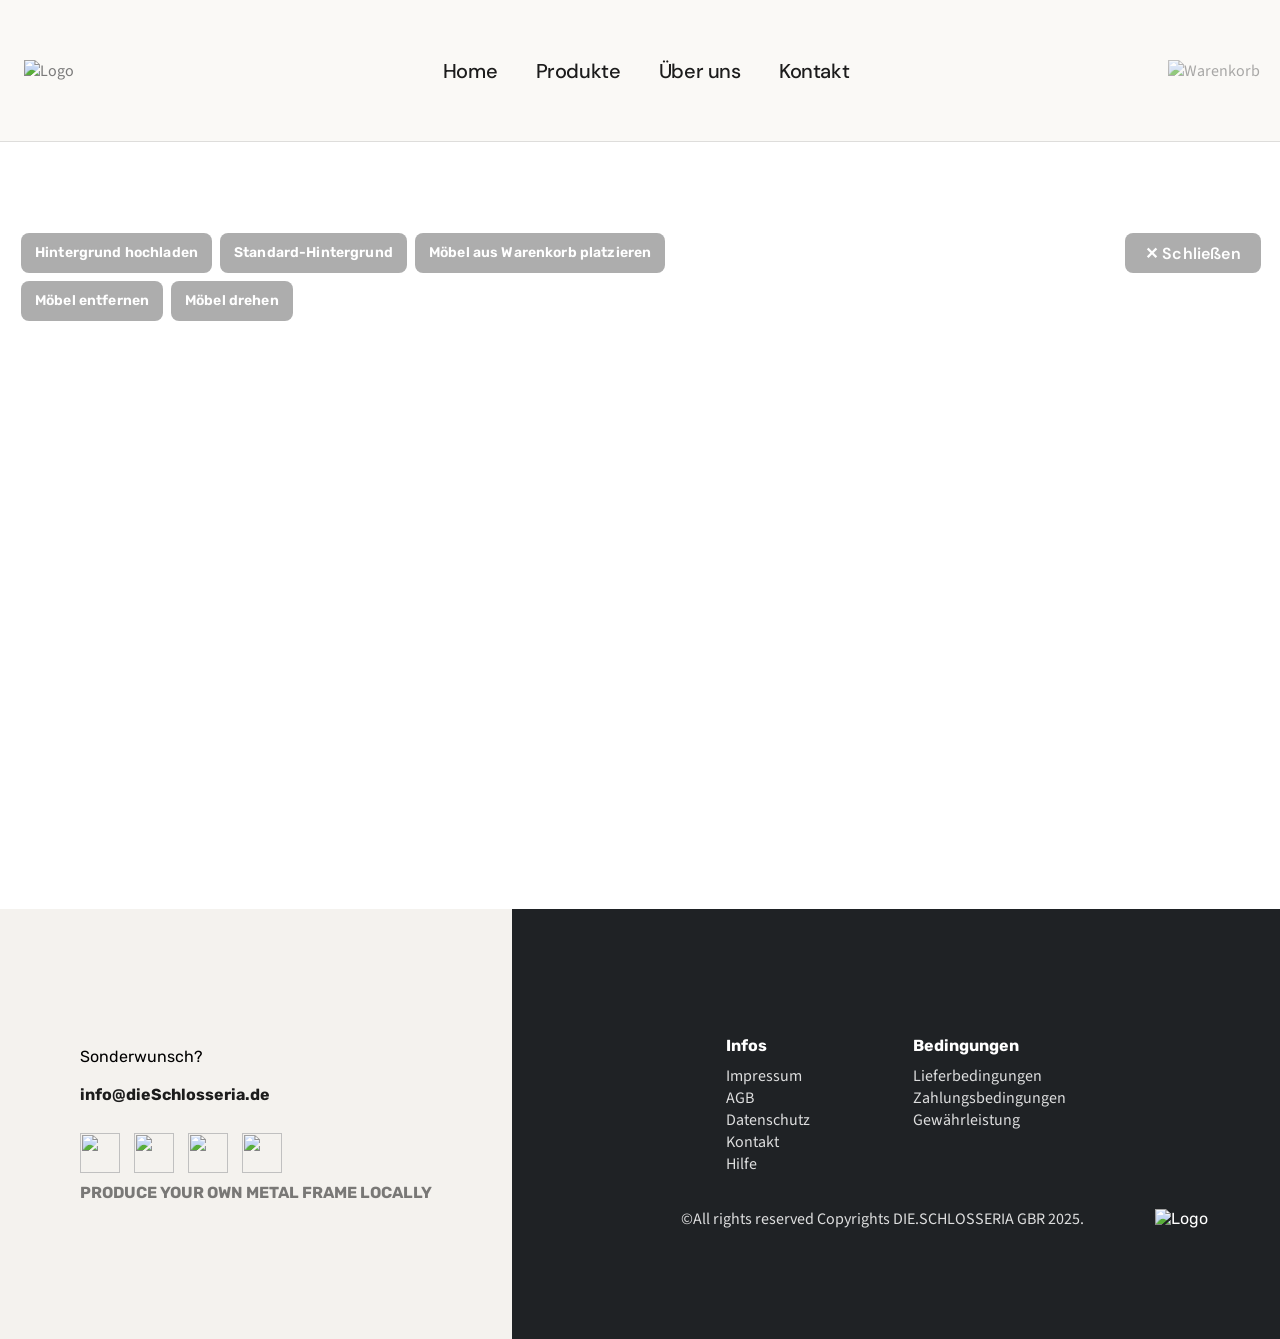
==== commit 84ddc051: "3D Ansicht: Hintergrund-Button angleichen, Moebel als 3D-Modelle, frei drehen. Co-authored-by: Curso" ====
--- a/3dView.html
+++ b/3dView.html
@@ -15,8 +15,8 @@
 <meta charset="UTF-8">
 <meta name="viewport" content="width=device-width, initial-scale=1.0">
 <title>3D-Anischt</title>
+  <link href="css/theme.css" rel="stylesheet">
   <link href="css/mobile.css" rel="stylesheet">
-  <link href="css/theme.css" rel="stylesheet">
 </head>
 
 <header>
@@ -66,11 +66,12 @@
 
   <div id="canvas-container-3d">
     <div class="cRoomToolbar" id="iRoomToolbar">
-      <label class="cRoomBtn" for="iRoomBgUpload">Hintergrund hochladen</label>
+      <button type="button" class="cRoomBtn" id="iRoomBgUploadBtn">Hintergrund hochladen</button>
       <input type="file" id="iRoomBgUpload" accept="image/*" hidden>
       <button type="button" class="cRoomBtn" id="iRoomBgReset">Standard-Hintergrund</button>
       <button type="button" class="cRoomBtn" id="iRoomPlaceFurniture">Möbel aus Warenkorb platzieren</button>
       <button type="button" class="cRoomBtn" id="iRoomClearFurniture">Möbel entfernen</button>
+      <button type="button" class="cRoomBtn" id="iRoomRotateMode" aria-pressed="false">Möbel drehen</button>
     </div>
     <button class="cClose3D" onclick="window.location.href='Creator.html'">✕ Schließen</button>
   </div>
--- a/css/theme.css
+++ b/css/theme.css
@@ -302,10 +302,23 @@
   cursor: pointer !important;
   backdrop-filter: blur(6px);
   -webkit-backdrop-filter: blur(6px);
+  display: inline-flex !important;
+  align-items: center !important;
+  justify-content: center !important;
+  line-height: 1.2 !important;
+  box-sizing: border-box !important;
+  margin: 0 !important;
+  appearance: none !important;
+  -webkit-appearance: none !important;
 }
 
 .cRoomBtn:hover {
   background: rgba(0, 0, 0, 0.48) !important;
+}
+
+.cRoomBtn.is-active {
+  background: rgba(0, 0, 0, 0.62) !important;
+  box-shadow: inset 0 0 0 1px rgba(255, 255, 255, 0.35);
 }
 
 .cRoomHint {
@@ -504,3 +517,13 @@
 .cLiveSummary b {
   font-family: var(--font-display);
 }
+
+@media (max-width: 767px) {
+  .cClose3D {
+    top: auto !important;
+    bottom: 10px !important;
+    right: 10px !important;
+    height: auto !important;
+    max-height: none !important;
+  }
+}
--- a/css/mobile.css
+++ b/css/mobile.css
@@ -590,6 +590,9 @@
     top: auto !important;
     bottom: 10px !important;
     right: 10px !important;
+    height: auto !important;
+    max-height: none !important;
+    align-self: flex-end !important;
     font-size: 11px !important;
     padding: 4px 10px !important;
     border-radius: 6px !important;
